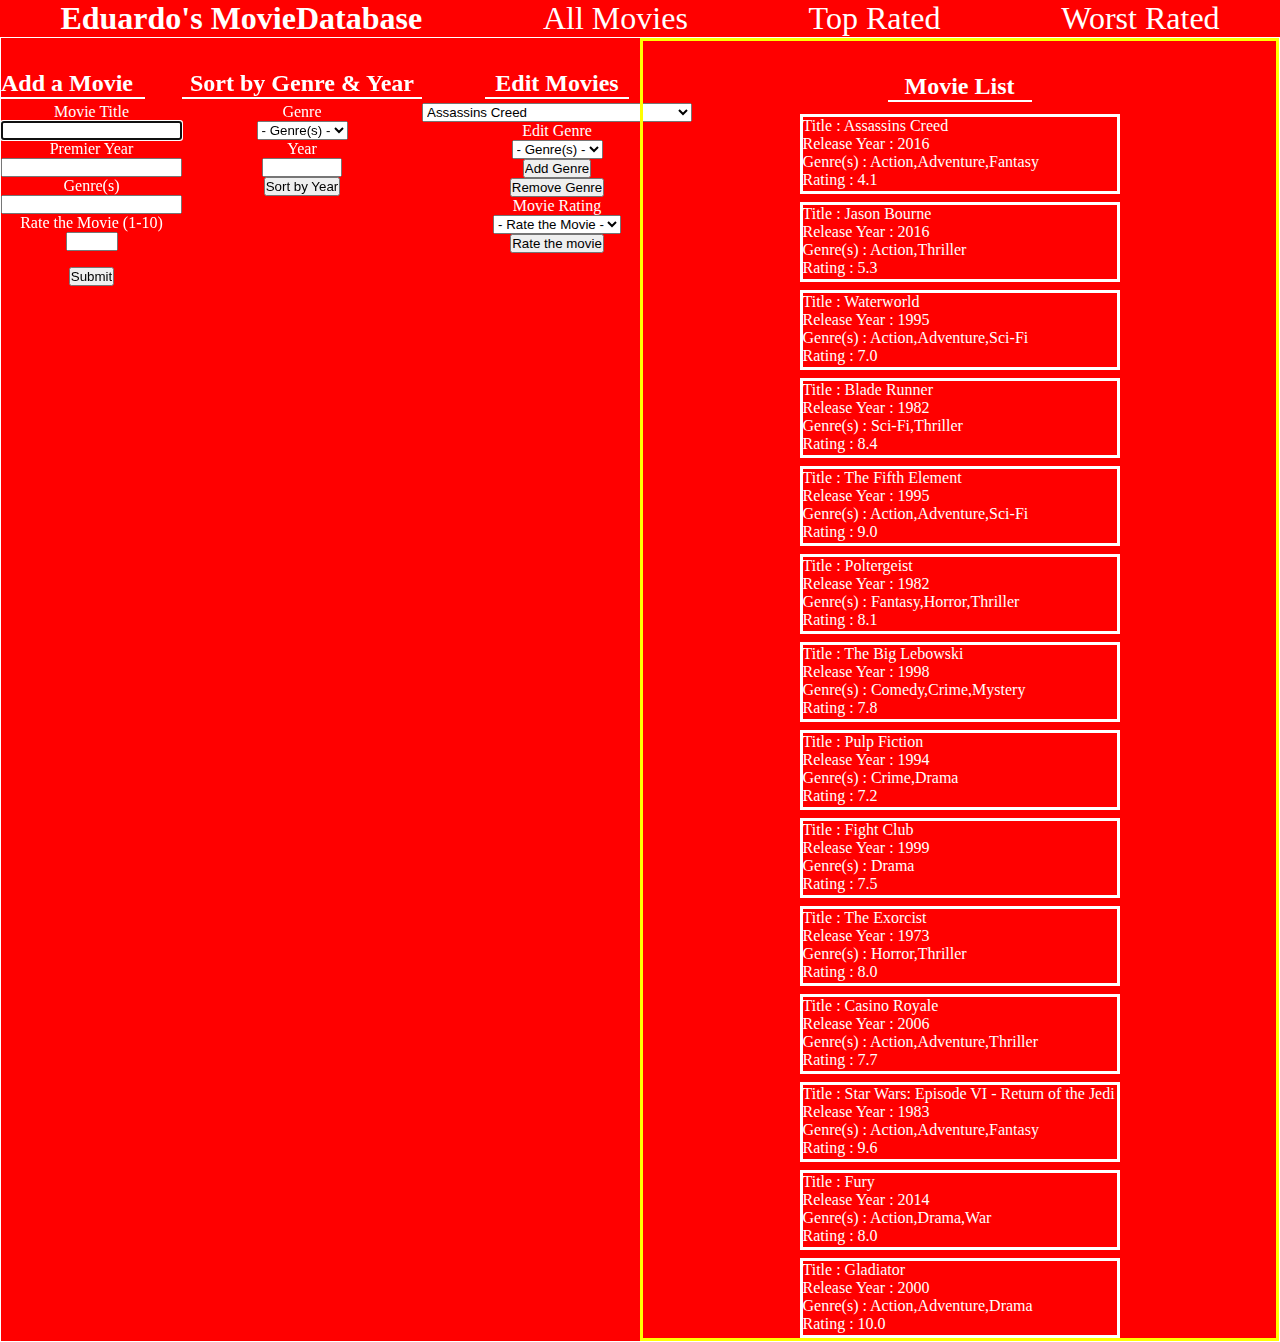
==== index.html @ 295015c1 "addRating to movie function done! and some html dropdowns made" ====
<!DOCTYPE html>
<html>
<head>
	<link rel="stylesheet" type="text/css" href="css/style.css">
	<title>MovieDatabase</title>
</head>
<body>
	<header>
		<h1>Eduardo's MovieDatabase</h1>
		<a id="allMovies" href="#" onclick="eddieMovieDatabase.showMoviesOnHTML()">All Movies</a>
		<a id="topRated" href="#">Top Rated</a>
		<a id="lowRated" href="#">Worst Rated</a>
	</header>
	<main>
		<section id="formLeft">

			<section class="sec-form">
				<!-- Add Movie Form -->
				<h2>Add a Movie</h2>
				<div id="divider1"></div>
				<form id="emdb-form">
					<label for="title">Movie Title</label>
					<input id="title" type="text" name="title" autofocus="true">
					<label for="year">Premier Year</label>
					<input id="year" type="text" name="year">
					
					<label for="genres">Genre(s)</label>
					<input id="genres" type="text" name="genres"> 
			
					
					<label for="ratings">Rate the Movie (1-10)</label>
					<input id="ratings" type="number" name="ratings" min="0" max="10" maxlength="4">
					<input id="btnAdd" type="button" value="Submit" name="btnSubmit">
				</form>
			</section>

			<section class="sectionSORT">
				<h2>Sort by Genre & Year</h2>
				<div id="divider2"></div>
				<label for="txtGenre">Genre</label>

				<select id="dropDownGenre">
					<option value="">- Genre(s) -</option>
					<option value="Action">Action</option>
					<option value="Adventure">Adventure</option>
					<option value="Crime">Crime</option>
					<option value="Comedy">Comedy</option>
					<option value="Drama">Drama</option>
					<option value="Fantasy">Fantasy</option>
					<option value="Mystery">Mystery</option>
					<option value="Romance">Romance</option>
					<option value="Sci-Fi">Sci-Fi</option>
					<option value="Thriller">Thriller</option>
				</select>
				
				<label for="sortYear">Year</label>
				<input id="sortYear" type="number" name="sortYear" min="0" max="2017">
				<input  id="btnSortYear" type="button" value="Sort by Year" name="btnSortYear">
				
			</section>
			<!-- Edit Form -->
			<div id="editList">
				<h2>Edit Movies</h2>
				<div id="divider1"></div>
				<form id="editForm">
					<select id="selectedMovieTitle">

					</select>
					<label>Edit Genre</label>
					<select id="dropDownEditGenre">
						<option value="">- Genre(s) -</option>
						<option value="Action">Action</option>
						<option value="Adventure">Adventure</option>
						<option value="Crime">Crime</option>
						<option value="Comedy">Comedy</option>
						<option value="Drama">Drama</option>
						<option value="Fantasy">Fantasy</option>
						<option value="Mystery">Mystery</option>
						<option value="Romance">Romance</option>
						<option value="Sci-Fi">Sci-Fi</option>
						<option value="Thriller">Thriller</option>
					</select>
					<!-- <label for="addGenres">Add Genre(s)</label>
					<input id="addGenres" type="text" name="addGenres">-->
					<input id="btnAddGenre" type="button" value="Add Genre" name="btnAddGenre">
					<!--<label for="delGenres">Remove Genre(s)</label>
					<input id="delGenres" type="text" name="delGenres">-->
					<input id="btnDeleteGenre" type="button" value="Remove Genre" name="btnDeleteGenre"> 
					<label for="edRatings">Movie Rating</label>
					<!-- <input id="edRatings" type="number" name="ratings" min="0" max="2017" maxlength="4"> -->
					<select id="edRatings">
						<option>- Rate the Movie -</option>
						<option value="10">10</option>
						<option value="9">9</option>
						<option value="8">8</option>
						<option value="7">7</option>
						<option value="6">6</option>
						<option value="5">5</option>
						<option value="4">4</option>
						<option value="3">3</option>
						<option value="2">2</option>
						<option value="1">1</option>
					</select>
					<input id="btnRate" type="button" value="Rate the movie" name="btnRate">
				</form>
			</div>
		</section>
		<section id="movieList">
			<h2>Movie List</h2>
			<div id="divider1"></div>
			<ul id="movieUL">
				
			</ul>
		</section>
	</main>
	<!-- <script type="text/javascript" src="js/script.js"></script> -->
	<script type="text/javascript" src="js/script2.js"></script> 
</body>
</html>
---- css/style.css ----
* {
	box-sizing: border-box;
	margin: 0;
	padding: 0;
}

body, html {
	background-color: red;
	width: 100%;
	height: auto;
}

header {
	display: flex;
	flex-direction: row;
	align-items: center;
	justify-content: space-around;
}

main {
	width: 100%;
	height: 100%;
	margin: 0 auto;
	border: 1px solid white;
	display: flex;
	flex-direction: row;
	align-items: space-between;
}

#divider1 {
	width: 9rem;
	height: 2px;
	background-color: white;
	margin: 0 0 4px 0;
}
#divider2 {
	width:15rem;
	height: 2px;
	background-color: white;
	margin: 0 0 4px 0;
}
#divider3 {
	width: 6.7rem;
	height: 2px;
	background-color: white;
	margin: 0 0 4px 0;
}
#divider4 {
	width:3.5rem;
	height: 2px;
	background-color: white;
	margin: 0 0 4px 0;
}
#divider5 {
	width: 11rem;
	height: 2px;
	background-color: white;
	margin: 0 0 4px 0;
}

h1 {
	font-family: "AgencyFB";
	color: white;
	text-align: center;
	font-size: 2rem;
}

a {
	font-family: "AgencyFB";
	color: white;
	text-align: center;
	font-size: 2rem;
	text-decoration: none;
}

/*Add Movie*/

#formLeft {
	width: 50%;
	/*border: 3px solid green;*/
	display: flex;
	flex-direction: row;
	align-items: flex-start;
	justify-content: space-around;
}

h2 {
	font-family: "AgencyFB";
	color: white;
	margin: 2rem 0 0 0;
}

#emdb-form {
	display: flex;
	flex-direction: column;
	align-items: center;
}

#emdb-form label {
	font-family: "AgencyFB";
	color: white;
}

#btnAdd {
	margin: 1rem 0 0 0;
}

/*Add genres & Year*/

.sectionSORT {
	display: flex;
	flex-direction: column;
	align-items: center;
}

.sectionSORT label {
	font-family: "AgencyFB";
	color: white;
}

#drdnGenre {

}



#sortYear {
	width: 5rem;
}

#btnSort {
	margin-top: 1rem;
}


input {
	display-inline: block;
}

/*End Add genres*/

/*End Add Movie*/



/*List of Movies */



#movieList {
	width: 50%;
	display: flex;
	flex-direction: column;
	align-items: center;
	border: 3px solid yellow;
}

#movieUL {
	display: flex;
	flex-direction: column;
	align-items: center;
}

.movieDIV {
	height: 5rem;
	width: 20rem;
	margin: 0.5rem 0 0 0;
	border: 3px solid white;
}

.movieDIV p {
	font-family: "AgencyFB";
	color: white;
	font-size: 1rem;
}

/*End List of Movies*/


/*Edit List*/

#editList {
	display: flex;
	flex-direction: column;
	align-items: center;
}

#editForm {
	display: flex;
	flex-direction: column;
	align-items: center;
}

#editForm label {
	font-family: "AgencyFB";
	color: white;
}
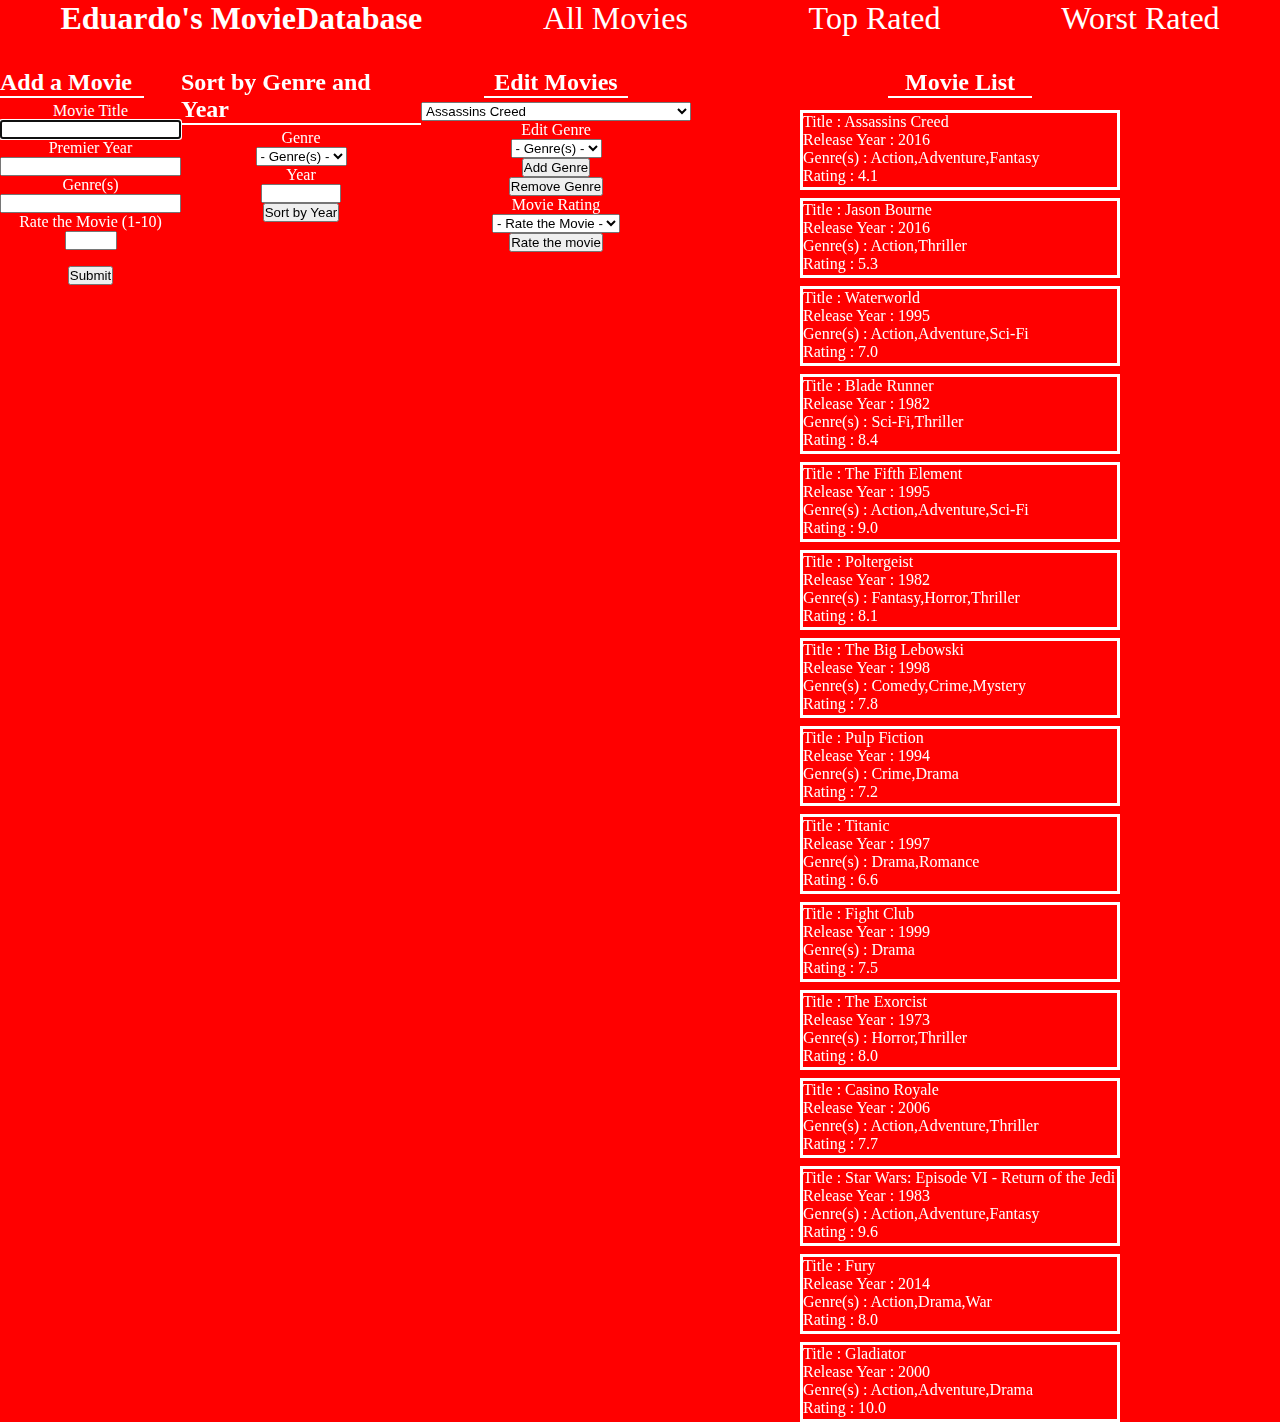
==== commit 8c0583d3: "edited .css and validated all the input fields" ====
--- a/index.html
+++ b/index.html
@@ -20,7 +20,7 @@
 				<div id="divider1"></div>
 				<form id="emdb-form">
 					<label for="title">Movie Title</label>
-					<input id="title" type="text" name="title" autofocus="true">
+					<input id="title" type="text" name="title" autofocus="true" maxlength="50">
 					<label for="year">Premier Year</label>
 					<input id="year" type="text" name="year">
 					
@@ -33,9 +33,9 @@
 					<input id="btnAdd" type="button" value="Submit" name="btnSubmit">
 				</form>
 			</section>
-
+               <!-- Sort Genre & Year form -->
 			<section class="sectionSORT">
-				<h2>Sort by Genre & Year</h2>
+				<h2>Sort by Genre and Year</h2>
 				<div id="divider2"></div>
 				<label for="txtGenre">Genre</label>
 
@@ -89,7 +89,7 @@
 					<label for="edRatings">Movie Rating</label>
 					<!-- <input id="edRatings" type="number" name="ratings" min="0" max="2017" maxlength="4"> -->
 					<select id="edRatings">
-						<option>- Rate the Movie -</option>
+						<option value="">- Rate the Movie -</option>
 						<option value="10">10</option>
 						<option value="9">9</option>
 						<option value="8">8</option>
--- a/css/style.css
+++ b/css/style.css
@@ -21,7 +21,7 @@
 	width: 100%;
 	height: 100%;
 	margin: 0 auto;
-	border: 1px solid white;
+	/*border: 1px solid white;*/
 	display: flex;
 	flex-direction: row;
 	align-items: space-between;
@@ -152,7 +152,7 @@
 	display: flex;
 	flex-direction: column;
 	align-items: center;
-	border: 3px solid yellow;
+	/*border: 3px solid yellow;*/
 }
 
 #movieUL {
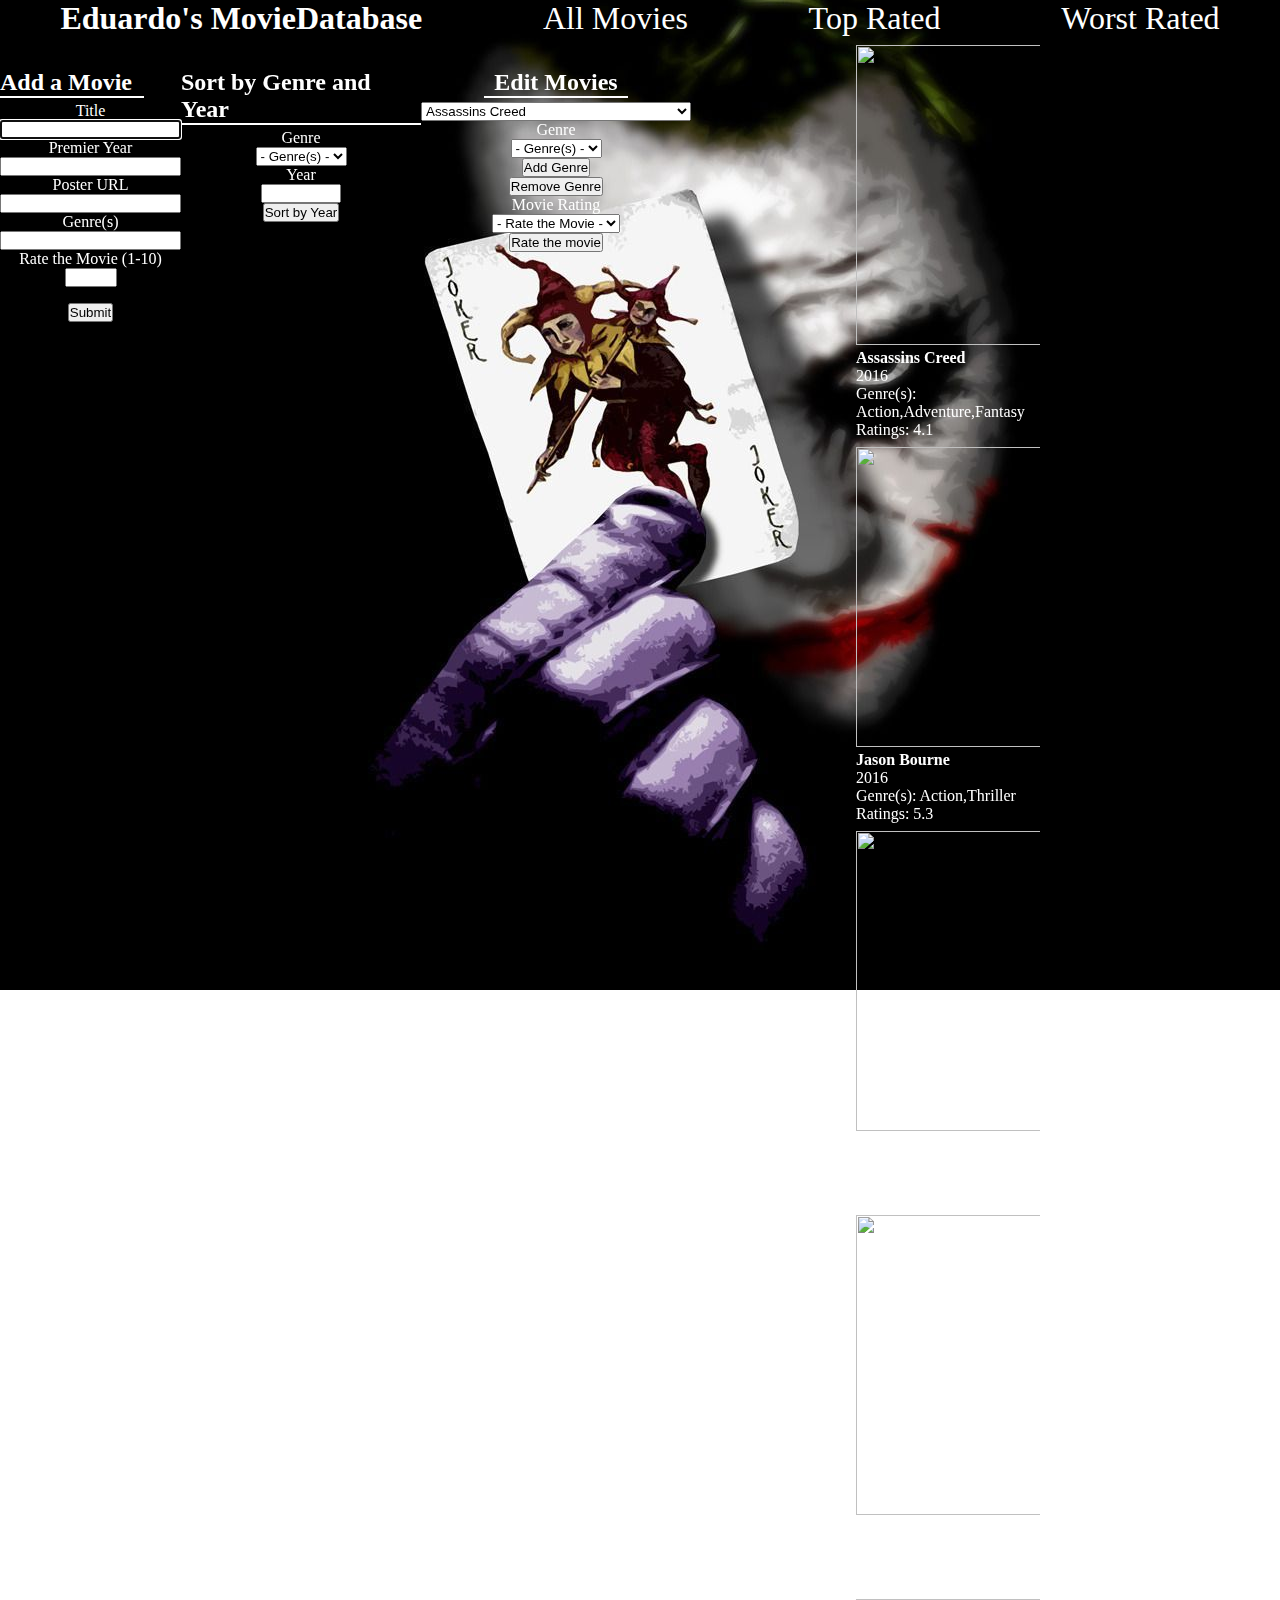
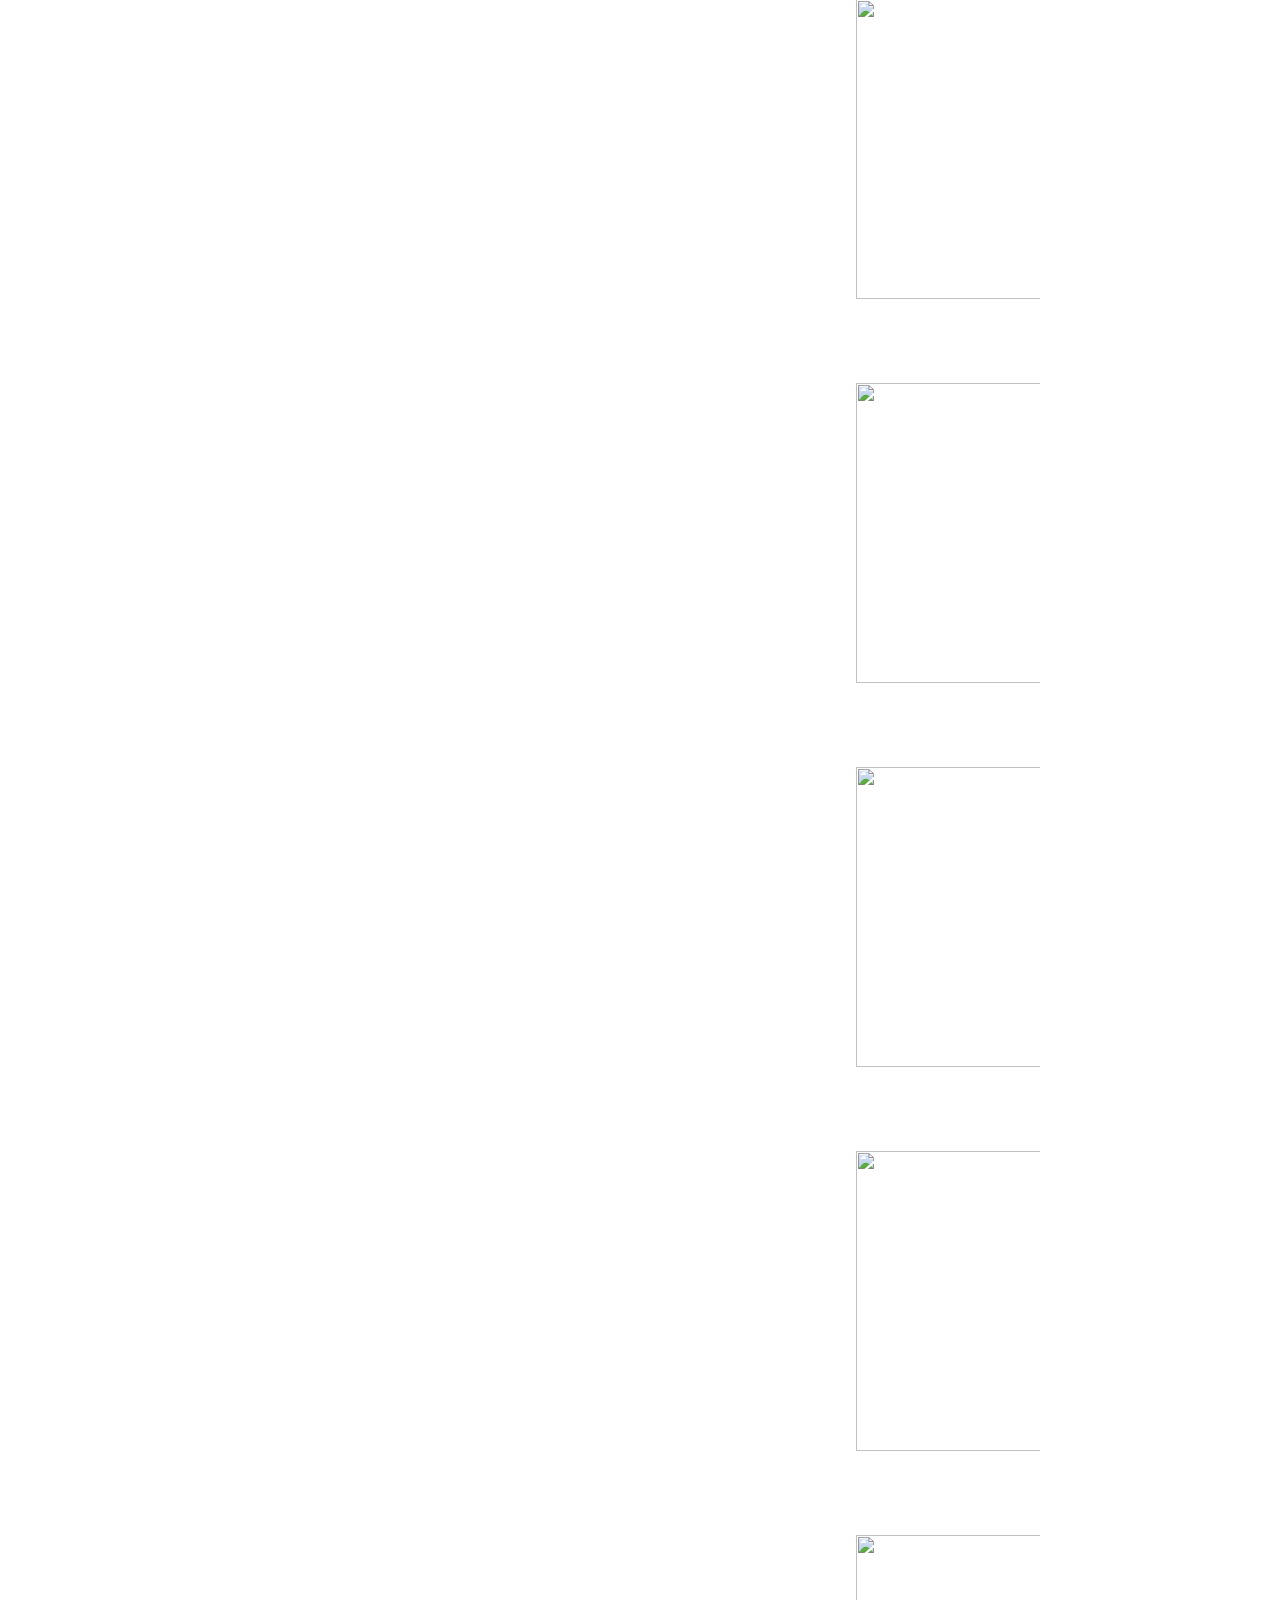
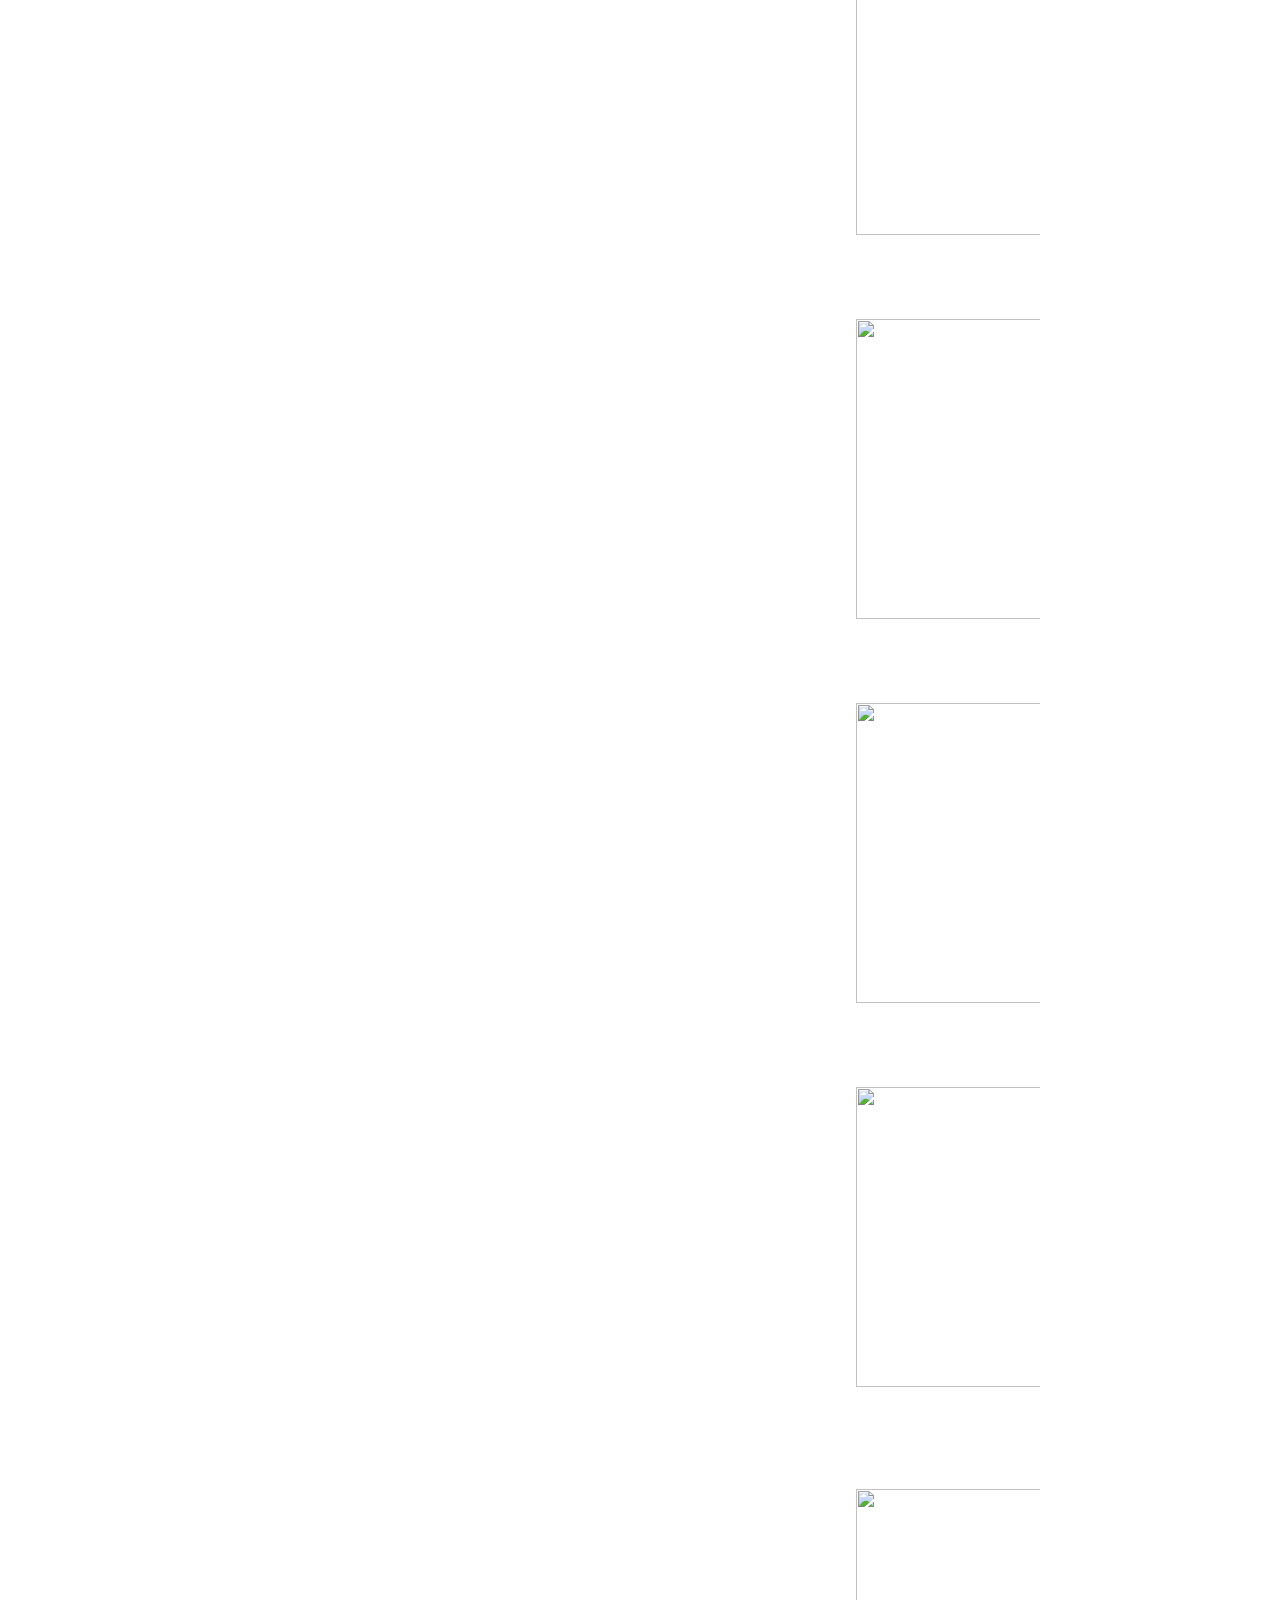
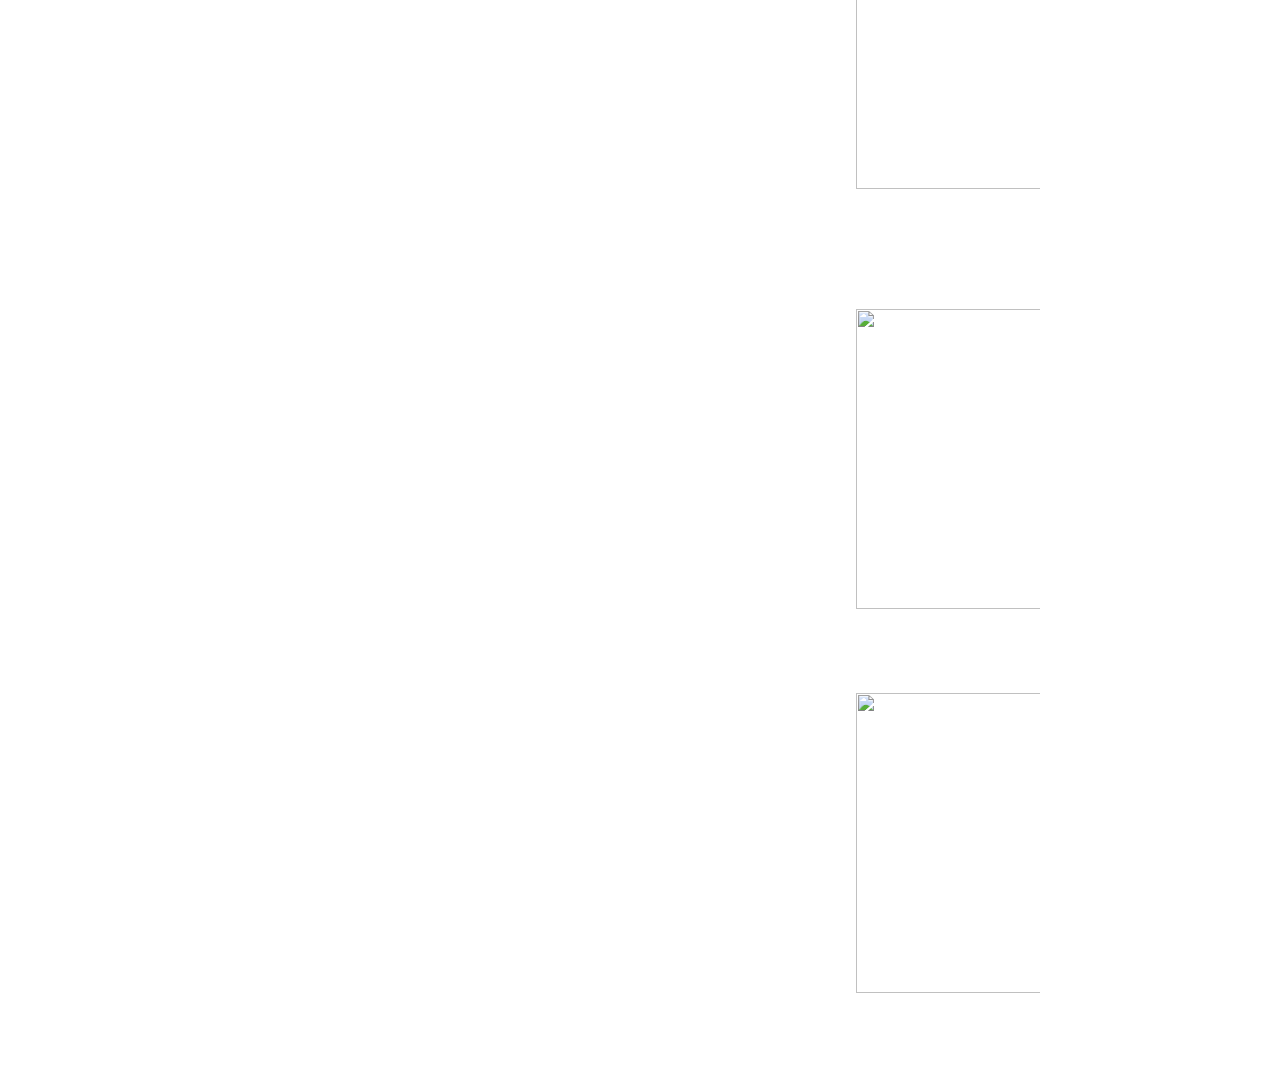
==== commit 6f835ed4: "added a background, posters for the movies and done some html" ====
--- a/index.html
+++ b/index.html
@@ -19,15 +19,14 @@
 				<h2>Add a Movie</h2>
 				<div id="divider1"></div>
 				<form id="emdb-form">
-					<label for="title">Movie Title</label>
+					<label for="title">Title</label>
 					<input id="title" type="text" name="title" autofocus="true" maxlength="50">
 					<label for="year">Premier Year</label>
 					<input id="year" type="text" name="year">
-					
+					<label for="cover">Poster URL</label>
+					<input id="cover" type="text" name="cover">
 					<label for="genres">Genre(s)</label>
-					<input id="genres" type="text" name="genres"> 
-			
-					
+					<input id="genres" type="text" name="genres">
 					<label for="ratings">Rate the Movie (1-10)</label>
 					<input id="ratings" type="number" name="ratings" min="0" max="10" maxlength="4">
 					<input id="btnAdd" type="button" value="Submit" name="btnSubmit">
@@ -66,7 +65,7 @@
 					<select id="selectedMovieTitle">
 
 					</select>
-					<label>Edit Genre</label>
+					<label>Genre</label>
 					<select id="dropDownEditGenre">
 						<option value="">- Genre(s) -</option>
 						<option value="Action">Action</option>
@@ -106,8 +105,8 @@
 			</div>
 		</section>
 		<section id="movieList">
-			<h2>Movie List</h2>
-			<div id="divider1"></div>
+			<!-- <h2>Movie List</h2>
+			<div id="divider1"></div> -->
 			<ul id="movieUL">
 				
 			</ul>
--- a/css/style.css
+++ b/css/style.css
@@ -5,7 +5,7 @@
 }
 
 body, html {
-	background-color: red;
+	background: url(../img/jokercard.jpg) no-repeat center center fixed;
 	width: 100%;
 	height: auto;
 }
@@ -90,6 +90,11 @@
 	margin: 2rem 0 0 0;
 }
 
+h4 {
+	font-family: "AgencyFB";
+	color: white;
+}
+
 #emdb-form {
 	display: flex;
 	flex-direction: column;
@@ -162,16 +167,26 @@
 }
 
 .movieDIV {
-	height: 5rem;
-	width: 20rem;
+	height: auto;
+	width: 15rem;
 	margin: 0.5rem 0 0 0;
-	border: 3px solid white;
+	/*border: 3px solid white;*/
 }
 
 .movieDIV p {
 	font-family: "AgencyFB";
 	color: white;
 	font-size: 1rem;
+	padding-left: 1rem;
+}
+
+.movieDIV h4 {
+ padding-left: 1rem;
+ word-wrap: break-word
+}
+
+.movieDIV img {
+	padding-left: 1rem;
 }
 
 /*End List of Movies*/
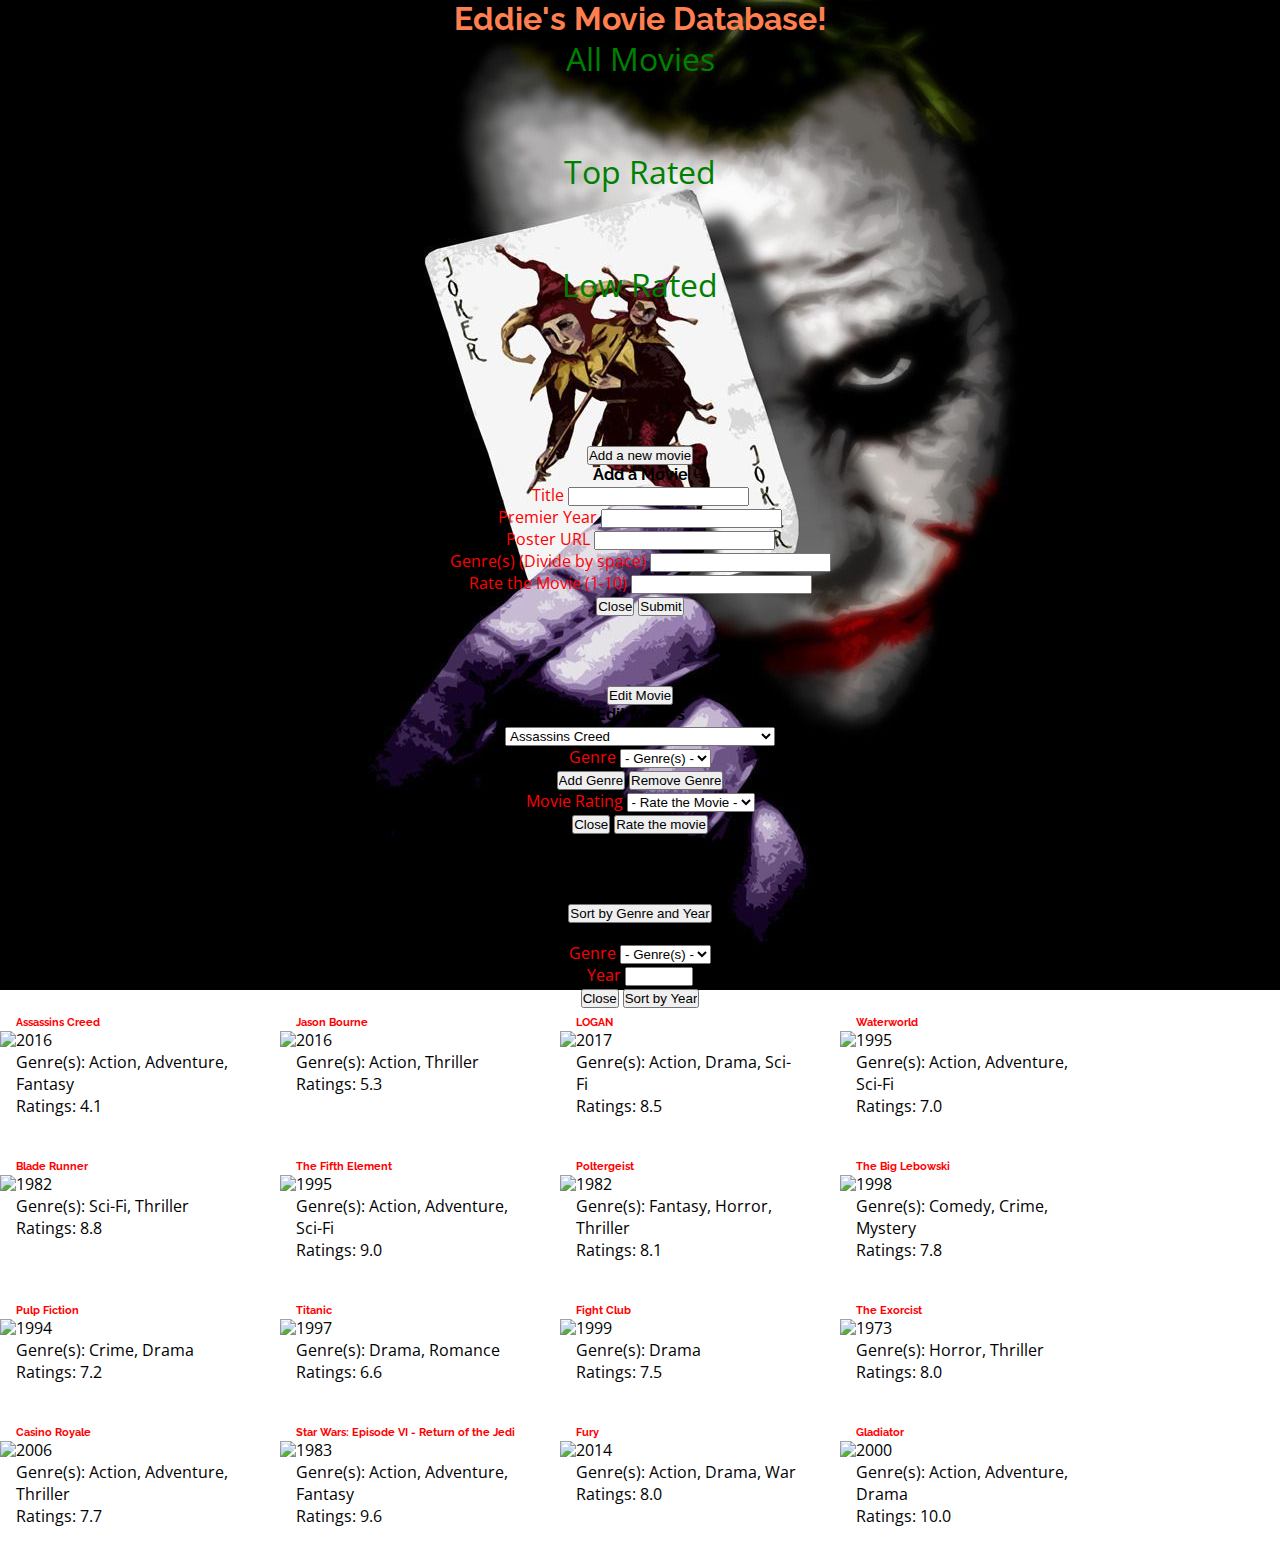
==== commit aef04b84: "deleted and renamed files" ====
--- a/index.html
+++ b/index.html
@@ -1,118 +1,211 @@
 <!DOCTYPE html>
-<html>
+<html lang="en">
+
 <head>
-	<link rel="stylesheet" type="text/css" href="css/style.css">
-	<title>MovieDatabase</title>
+  <meta charset="UTF-8">
+  <link rel="stylesheet" href="bootstrap/css/bootstrap.min.css">
+  <link rel="stylesheet" href="css/style.css">
+
+  <title>EMDB</title>
 </head>
+
 <body>
-	<header>
-		<h1>Eduardo's MovieDatabase</h1>
-		<a id="allMovies" href="#" onclick="eddieMovieDatabase.showMoviesOnHTML()">All Movies</a>
-		<a id="topRated" href="#">Top Rated</a>
-		<a id="lowRated" href="#">Worst Rated</a>
-	</header>
-	<main>
-		<section id="formLeft">
-
-			<section class="sec-form">
-				<!-- Add Movie Form -->
-				<h2>Add a Movie</h2>
-				<div id="divider1"></div>
-				<form id="emdb-form">
-					<label for="title">Title</label>
-					<input id="title" type="text" name="title" autofocus="true" maxlength="50">
-					<label for="year">Premier Year</label>
-					<input id="year" type="text" name="year">
-					<label for="cover">Poster URL</label>
-					<input id="cover" type="text" name="cover">
-					<label for="genres">Genre(s)</label>
-					<input id="genres" type="text" name="genres">
-					<label for="ratings">Rate the Movie (1-10)</label>
-					<input id="ratings" type="number" name="ratings" min="0" max="10" maxlength="4">
-					<input id="btnAdd" type="button" value="Submit" name="btnSubmit">
-				</form>
-			</section>
-               <!-- Sort Genre & Year form -->
-			<section class="sectionSORT">
-				<h2>Sort by Genre and Year</h2>
-				<div id="divider2"></div>
-				<label for="txtGenre">Genre</label>
-
-				<select id="dropDownGenre">
-					<option value="">- Genre(s) -</option>
-					<option value="Action">Action</option>
-					<option value="Adventure">Adventure</option>
-					<option value="Crime">Crime</option>
-					<option value="Comedy">Comedy</option>
-					<option value="Drama">Drama</option>
-					<option value="Fantasy">Fantasy</option>
-					<option value="Mystery">Mystery</option>
-					<option value="Romance">Romance</option>
-					<option value="Sci-Fi">Sci-Fi</option>
-					<option value="Thriller">Thriller</option>
-				</select>
-				
-				<label for="sortYear">Year</label>
-				<input id="sortYear" type="number" name="sortYear" min="0" max="2017">
-				<input  id="btnSortYear" type="button" value="Sort by Year" name="btnSortYear">
-				
-			</section>
-			<!-- Edit Form -->
-			<div id="editList">
-				<h2>Edit Movies</h2>
-				<div id="divider1"></div>
-				<form id="editForm">
-					<select id="selectedMovieTitle">
-
-					</select>
-					<label>Genre</label>
-					<select id="dropDownEditGenre">
-						<option value="">- Genre(s) -</option>
-						<option value="Action">Action</option>
-						<option value="Adventure">Adventure</option>
-						<option value="Crime">Crime</option>
-						<option value="Comedy">Comedy</option>
-						<option value="Drama">Drama</option>
-						<option value="Fantasy">Fantasy</option>
-						<option value="Mystery">Mystery</option>
-						<option value="Romance">Romance</option>
-						<option value="Sci-Fi">Sci-Fi</option>
-						<option value="Thriller">Thriller</option>
-					</select>
-					<!-- <label for="addGenres">Add Genre(s)</label>
-					<input id="addGenres" type="text" name="addGenres">-->
-					<input id="btnAddGenre" type="button" value="Add Genre" name="btnAddGenre">
-					<!--<label for="delGenres">Remove Genre(s)</label>
-					<input id="delGenres" type="text" name="delGenres">-->
-					<input id="btnDeleteGenre" type="button" value="Remove Genre" name="btnDeleteGenre"> 
-					<label for="edRatings">Movie Rating</label>
-					<!-- <input id="edRatings" type="number" name="ratings" min="0" max="2017" maxlength="4"> -->
-					<select id="edRatings">
-						<option value="">- Rate the Movie -</option>
-						<option value="10">10</option>
-						<option value="9">9</option>
-						<option value="8">8</option>
-						<option value="7">7</option>
-						<option value="6">6</option>
-						<option value="5">5</option>
-						<option value="4">4</option>
-						<option value="3">3</option>
-						<option value="2">2</option>
-						<option value="1">1</option>
-					</select>
-					<input id="btnRate" type="button" value="Rate the movie" name="btnRate">
-				</form>
-			</div>
-		</section>
-		<section id="movieList">
-			<!-- <h2>Movie List</h2>
-			<div id="divider1"></div> -->
-			<ul id="movieUL">
-				
-			</ul>
-		</section>
-	</main>
-	<!-- <script type="text/javascript" src="js/script.js"></script> -->
-	<script type="text/javascript" src="js/script2.js"></script> 
+  <header class="container-fluid">
+    <h1 class="text-uppercase">Eddie's Movie Database!</h1>
+   <!-- <a id="allMovies" href="#">All Movies</a>
+   <a id="topRated" href="#">Top Rated</a>
+   <a id="lowRated" href="#">Low Rated</a>  -->
+ </header>
+ <section class="container-fluid">
+  <div class="row">
+    <aside class="settings col-md-3">
+      <section class="movieMenu col-md-12 flexAllForms">
+        <a class="h1-color" id="allMovies" href="#">All Movies</a>
+        <a class="h1-color" id="topRated" href="#">Top Rated</a>
+        <a class="h1-color" id="lowRated" href="#">Low Rated</a> 
+      </section>
+      <section class="movieForm col-md-12 flexAllForms">
+        <!-- BOOTSTRAP MODAL FADE ADD MOVIE -->
+        <!-- Button trigger modal -->
+        <button type="button" class="btn btn-outline-danger" data-toggle="modal" data-target="#addMovieModal">
+          Add a new movie
+        </button>
+        <!-- Modal -->
+        <div class="modal fade" id="addMovieModal" tabindex="-1" role="dialog" aria-labelledby="addMovieModalLabel" aria-hidden="true">
+          <div class="modal-dialog" role="document">
+            <div class="modal-content">
+            <!--  <button type="button" class="close" data-dismiss="modal" aria-label="Close">
+            <span aria-hidden="true">×</span> -->
+          </button>
+          <div class="modal-body">
+           <!-- Add Movie Form -->
+           <form id="emdb-form" class="flexAllForms">
+            <div class="form-group">
+             <h4>Add a Movie</h4> 
+           </div>
+           <div class="form-group">
+            <label for="title">Title</label>
+            <input type="text" class="form-control" id="title">
+          </div>
+          <div class="form-group">
+            <label for="year">Premier Year</label>
+            <input type="text" class="form-control" id="year">
+          </div>
+          <div class="form-group">
+            <label for="cover">Poster URL</label>
+            <input type="url" class="form-control" id="cover">
+          </div>
+          <div class="form-group">
+            <label for="genres">Genre(s) (Divide by space)</label>
+            <input type="text" class="form-control" id="genres">
+          </div>
+          <div class="form-group">
+            <label for="ratings">Rate the Movie (1-10)</label>
+            <input type="text" class="form-control" id="ratings" min="0" max="10">
+          </div>
+          <div class="form-group">
+            <button type="button" class="btn btn-secondary" data-dismiss="modal">Close</button>
+            <button id="btnAdd" type="button" class="btn btn-danger" data-dismiss="modal">Submit</button>
+          </div>
+        </form>  
+      </div>
+    </div>
+  </div>
+</div>
+<!-- BOOTSTRAP MODAL FADE ADD MOVIE END -->
+</section>
+<!-- Edit Movie Form -->
+<section class="editMovie col-md-12 flexAllForms">
+ <!-- MODAL FADE EDIT MOVIE -->
+ <!-- Button trigger modal -->
+ <button type="button" class="btn btn-outline-danger" data-toggle="modal" data-target="#editMovieModal">
+   Edit Movie
+ </button>
+ <!-- Modal -->
+ <div class="modal fade" id="editMovieModal" tabindex="-1" role="dialog" aria-labelledby="editMovieModalLabel" aria-hidden="true">
+  <div class="modal-dialog" role="document">
+    <div class="modal-content">
+    <!--   <button type="button" class="close" data-dismiss="modal" aria-label="Close">
+        <span aria-hidden="true">×</span>
+      </button> -->
+      <div class="modal-body">
+        <form id="editForm" class="flexAllForms">
+          <div class="form-group">
+            <h4>Edit Movies</h4>
+            <select id="selectedMovieTitle" class="form-control">
+              <!-- MOVIES FROM DATABASE GOES HERE! -->
+            </select>
+          </div>
+          <div class="form-group">
+           <label for="dropDownEditGenre">Genre</label>
+           <select id="dropDownEditGenre" class="form-control">
+            <option value="">- Genre(s) -</option>
+            <option value="Action">Action</option>
+            <option value="Adventure">Adventure</option>
+            <option value="Crime">Crime</option>
+            <option value="Comedy">Comedy</option>
+            <option value="Drama">Drama</option>
+            <option value="Fantasy">Fantasy</option>
+            <option value="Mystery">Mystery</option>
+            <option value="Romance">Romance</option>
+            <option value="Sci-Fi">Sci-Fi</option>
+            <option value="Thriller">Thriller</option>
+          </select>
+        </div>
+        <div class="form-group">
+         <input id="btnAddGenre" type="button" value="Add Genre" name="btnAddGenre" class="btn btn-danger">
+         <input id="btnDeleteGenre" type="button" value="Remove Genre" name="btnDeleteGenre" class="btn btn-danger"> 
+       </div>
+       <div class="form-group">
+         <label for="edRatings">Movie Rating</label>
+         <select id="edRatings" class="form-control">
+          <option value="">- Rate the Movie -</option>
+          <option value="10">10</option>
+          <option value="9">9</option>
+          <option value="8">8</option>
+          <option value="7">7</option>
+          <option value="6">6</option>
+          <option value="5">5</option>
+          <option value="4">4</option>
+          <option value="3">3</option>
+          <option value="2">2</option>
+          <option value="1">1</option>
+        </select>
+      </div>
+      <div class="form-group">
+       <button type="button" class="btn btn-secondary" data-dismiss="modal">Close</button>
+       <input id="btnRate" type="button" value="Rate the movie" name="btnRate" class="btn btn-danger">
+     </div>
+   </form>
+ </div>
+</div>
+</div>
+</div>
+<!-- MODAL FADE EDIT MOVIE END -->
+</section> <!-- End of editMovie -->
+
+
+<section class="sectionSORT col-md-12 flexAllForms">
+  <!-- MODAL FADE SORT BY GENRE -->
+  <!-- Button trigger modal -->
+  <button type="button" class="btn btn-outline-danger" data-toggle="modal" data-target="#sortByModal">
+    Sort by Genre and Year
+  </button>
+  <!-- Modal -->
+  <div class="modal fade" id="sortByModal" tabindex="-1" role="dialog" aria-labelledby="sortByModalLabel" aria-hidden="true">
+    <div class="modal-dialog" role="document">
+      <div class="modal-content">
+         <!--  <button type="button" class="close" data-dismiss="modal" aria-label="Close">
+            <span aria-hidden="true">×</span>
+          </button> -->
+        <div class="modal-body">
+         <!-- Sort Genre & Year form -->
+         <form class="flexAllForms">
+          <div class="form-group">
+            <h4>Sort by Genre and Year</h4>
+            <label for="txtGenre">Genre</label>
+            <select id="dropDownGenre" class="form-control">
+              <option value="">- Genre(s) -</option>
+              <option value="Action">Action</option>
+              <option value="Adventure">Adventure</option>
+              <option value="Crime">Crime</option>
+              <option value="Comedy">Comedy</option>
+              <option value="Drama">Drama</option>
+              <option value="Fantasy">Fantasy</option>
+              <option value="Mystery">Mystery</option>
+              <option value="Romance">Romance</option>
+              <option value="Sci-Fi">Sci-Fi</option>
+              <option value="Thriller">Thriller</option>
+            </select>
+          </div>
+
+          <div class="form-group">
+           <label for="sortYear">Year</label>
+           <input id="sortYear" type="number" name="sortYear" min="0" max="2017"  class="form-control">
+         </div>
+         <div class="form-group">
+          <button type="button" class="btn btn-secondary" data-dismiss="modal">Close</button>
+           <input  id="btnSortYear" type="button" value="Sort by Year" name="btnSortYear" class="btn btn-danger">    
+         </div>  
+       </form>
+     </div>
+  </div>
+</div>
+</div>
+<!-- MODAL FADE SORT BY GENRE END -->
+</section>
+</aside>   <!-- End of settings -->
+
+<!-- MOVIE LIST FROM DATABASE DYNAMICALLY GENERATED FROM JS  -->
+<section class="movieList col-md-9" id="movieUL">
+
+</section>
+</div> <!-- class row -->
+</section> <!-- container-fluid -->
+<script src="https://ajax.googleapis.com/ajax/libs/jquery/3.1.1/jquery.min.js"></script>
+<script src="https://cdnjs.cloudflare.com/ajax/libs/tether/1.4.0/js/tether.min.js" integrity="sha384-DztdAPBWPRXSA/3eYEEUWrWCy7G5KFbe8fFjk5JAIxUYHKkDx6Qin1DkWx51bBrb" crossorigin="anonymous"></script>
+<script src="https://maxcdn.bootstrapcdn.com/bootstrap/4.0.0-alpha.6/js/bootstrap.min.js" integrity="sha384-vBWWzlZJ8ea9aCX4pEW3rVHjgjt7zpkNpZk+02D9phzyeVkE+jo0ieGizqPLForn" crossorigin="anonymous"></script>
+<script type="text/javascript" src="js/script2.js"></script> 
 </body>
-</html>+</html>
+
--- a/css/style.css
+++ b/css/style.css
@@ -1,3 +1,5 @@
+@import url('https://fonts.googleapis.com/css?family=Open+Sans|Raleway');
+
 * {
 	box-sizing: border-box;
 	margin: 0;
@@ -8,6 +10,12 @@
 	background: url(../img/jokercard.jpg) no-repeat center center fixed;
 	width: 100%;
 	height: auto;
+	font-family: 'Open Sans', sans-serif;
+}
+
+h1,h2,h3,h4,h5,h6, 
+.h1,.h2,.h3,.h4,.h5,.h6 {
+	font-family: "Raleway";
 }
 
 header {
@@ -21,193 +29,132 @@
 	width: 100%;
 	height: 100%;
 	margin: 0 auto;
-	/*border: 1px solid white;*/
-	display: flex;
-	flex-direction: row;
-	align-items: space-between;
 }
 
-#divider1 {
-	width: 9rem;
-	height: 2px;
-	background-color: white;
-	margin: 0 0 4px 0;
-}
-#divider2 {
-	width:15rem;
-	height: 2px;
-	background-color: white;
-	margin: 0 0 4px 0;
-}
-#divider3 {
-	width: 6.7rem;
-	height: 2px;
-	background-color: white;
-	margin: 0 0 4px 0;
-}
-#divider4 {
-	width:3.5rem;
-	height: 2px;
-	background-color: white;
-	margin: 0 0 4px 0;
-}
-#divider5 {
-	width: 11rem;
-	height: 2px;
-	background-color: white;
-	margin: 0 0 4px 0;
-}
 
 h1 {
-	font-family: "AgencyFB";
-	color: white;
+	color: coral;
 	text-align: center;
 	font-size: 2rem;
 }
 
 a {
-	font-family: "AgencyFB";
 	color: white;
 	text-align: center;
 	font-size: 2rem;
 	text-decoration: none;
 }
 
-/*Add Movie*/
 
-#formLeft {
-	width: 50%;
-	/*border: 3px solid green;*/
-	display: flex;
-	flex-direction: row;
-	align-items: flex-start;
-	justify-content: space-around;
+ a:hover {
+	color: green;
+	text-decoration: none;
+}
+
+.movieMenu {
+	margin: 0 0 15px 0;
+}
+
+.settings {
+	
+}
+
+.movieForm {
+	margin: 70px 0 0 0;
+
+}
+.editMovie {
+	margin: 70px 0 0 0;
+}
+
+.sectionSORT {
+	margin: 70px 0 0 0;
+}
+
+.h1-color {
+	color: green;
+	text-decoration: none;
+	margin: 0 0 70px 0;
+}
+
+.pt-15{
+	padding-top: 15px !important;
+	
+
+}
+
+.sectionSORT label {
+	color: white;
 }
 
 h2 {
-	font-family: "AgencyFB";
+	text-align: center;
 	color: white;
 	margin: 2rem 0 0 0;
 }
 
 h4 {
-	font-family: "AgencyFB";
-	color: white;
+	color: black;
 }
 
-#emdb-form {
+.flexAllForms {
+	text-align: center;
 	display: flex;
 	flex-direction: column;
 	align-items: center;
 }
 
-#emdb-form label {
-	font-family: "AgencyFB";
-	color: white;
+.flexAllForms label {
+	color: red;
 }
 
-#btnAdd {
-	margin: 1rem 0 0 0;
-}
-
-/*Add genres & Year*/
-
-.sectionSORT {
+.movieList {
+	display: -webkit-flex;
+	display: -ms-flexbox;
 	display: flex;
-	flex-direction: column;
-	align-items: center;
-}
-
-.sectionSORT label {
-	font-family: "AgencyFB";
-	color: white;
-}
-
-#drdnGenre {
-
-}
-
-
-
-#sortYear {
-	width: 5rem;
-}
-
-#btnSort {
-	margin-top: 1rem;
-}
-
-
-input {
-	display-inline: block;
-}
-
-/*End Add genres*/
-
-/*End Add Movie*/
-
-
-
-/*List of Movies */
-
-
-
-#movieList {
-	width: 50%;
-	display: flex;
-	flex-direction: column;
-	align-items: center;
-	/*border: 3px solid yellow;*/
+	-webkit-flex-wrap: wrap;
+	-ms-flex-wrap: wrap;
+	flex-wrap: wrap;
 }
 
 #movieUL {
-	display: flex;
-	flex-direction: column;
-	align-items: center;
+
 }
 
 .movieDIV {
 	height: auto;
 	width: 15rem;
-	margin: 0.5rem 0 0 0;
-	/*border: 3px solid white;*/
+	margin: 0.5rem 5px 35px 0;
+	display: inline-block;
+	display: -webkit-flex;
+	display: -ms-flexbox;
+	display: flex;
+    margin-right: 40px;
 }
 
 .movieDIV p {
-	font-family: "AgencyFB";
-	color: white;
+	color: black;
 	font-size: 1rem;
-	padding-left: 1rem;
+	overflow-wrap: break-word;
 }
 
-.movieDIV h4 {
- padding-left: 1rem;
- word-wrap: break-word
+.movieDIV h6 {
+	color: red;
 }
 
 .movieDIV img {
-	padding-left: 1rem;
+
 }
 
-/*End List of Movies*/
+.img-responsive {
+	display: block;
+	height: auto;
+	max-width: 100%;
+}
 
 
-/*Edit List*/
 
-#editList {
-	display: flex;
-	flex-direction: column;
-	align-items: center;
-}
 
-#editForm {
-	display: flex;
-	flex-direction: column;
-	align-items: center;
-}
 
-#editForm label {
-	font-family: "AgencyFB";
-	color: white;
-}
 
+
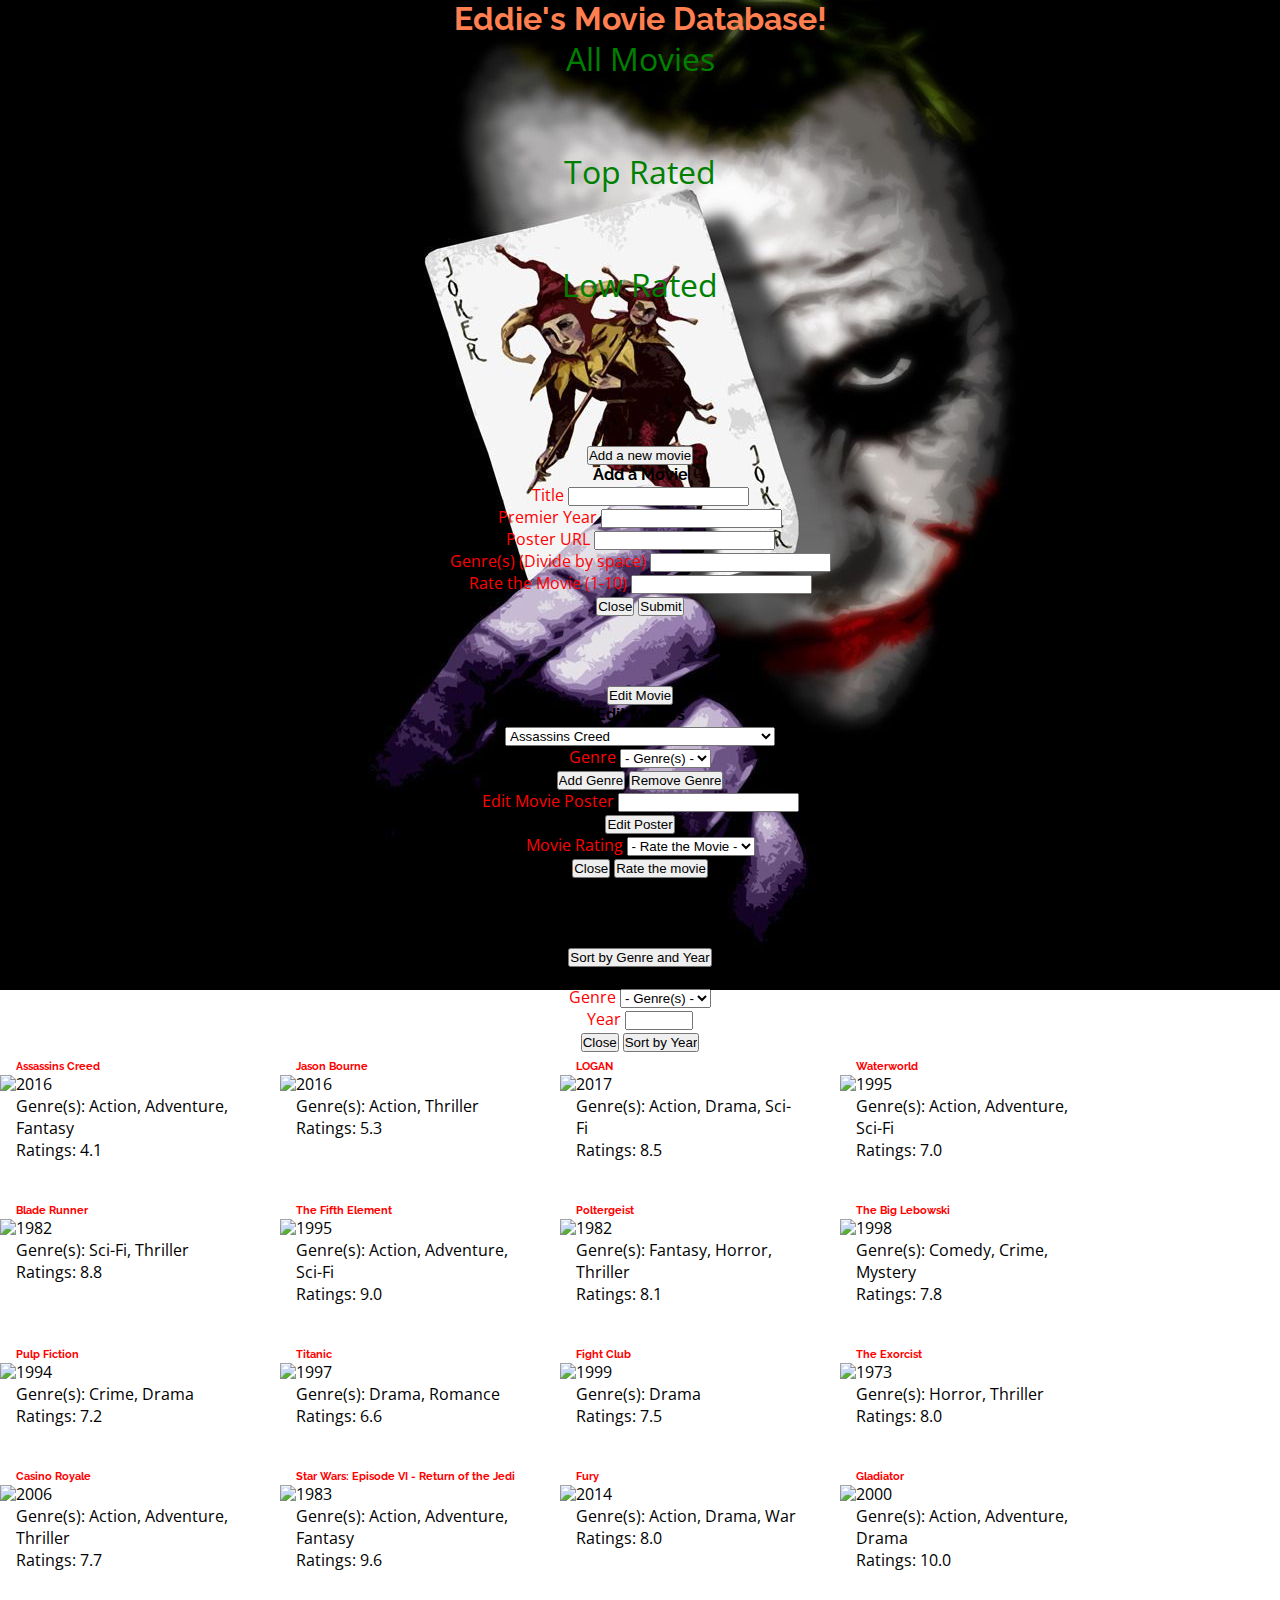
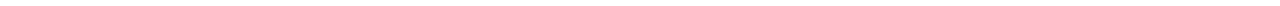
==== commit aa525fd7: "edit cover complete, commeting on the code nearly complete" ====
--- a/index.html
+++ b/index.html
@@ -91,7 +91,7 @@
       <div class="modal-body">
         <form id="editForm" class="flexAllForms">
           <div class="form-group">
-            <h4>Edit Movies</h4>
+            <h4 for="selectedMovieTitle">Edit Movies</h4>
             <select id="selectedMovieTitle" class="form-control">
               <!-- MOVIES FROM DATABASE GOES HERE! -->
             </select>
@@ -115,6 +115,13 @@
         <div class="form-group">
          <input id="btnAddGenre" type="button" value="Add Genre" name="btnAddGenre" class="btn btn-danger">
          <input id="btnDeleteGenre" type="button" value="Remove Genre" name="btnDeleteGenre" class="btn btn-danger"> 
+       </div>
+       <div class="form-group">
+         <label for="editNewCover">Edit Movie Poster</label>
+         <input id="editNewCover" type="url" name="editCover" class="form-control">
+       </div>
+       <div class="form-group">
+         <input id="btnEditCover" type="button" name="btnEditCover" value="Edit Poster" class="btn btn-danger" data-dismiss="modal">
        </div>
        <div class="form-group">
          <label for="edRatings">Movie Rating</label>
@@ -158,39 +165,39 @@
          <!--  <button type="button" class="close" data-dismiss="modal" aria-label="Close">
             <span aria-hidden="true">×</span>
           </button> -->
-        <div class="modal-body">
-         <!-- Sort Genre & Year form -->
-         <form class="flexAllForms">
-          <div class="form-group">
-            <h4>Sort by Genre and Year</h4>
-            <label for="txtGenre">Genre</label>
-            <select id="dropDownGenre" class="form-control">
-              <option value="">- Genre(s) -</option>
-              <option value="Action">Action</option>
-              <option value="Adventure">Adventure</option>
-              <option value="Crime">Crime</option>
-              <option value="Comedy">Comedy</option>
-              <option value="Drama">Drama</option>
-              <option value="Fantasy">Fantasy</option>
-              <option value="Mystery">Mystery</option>
-              <option value="Romance">Romance</option>
-              <option value="Sci-Fi">Sci-Fi</option>
-              <option value="Thriller">Thriller</option>
-            </select>
-          </div>
-
-          <div class="form-group">
-           <label for="sortYear">Year</label>
-           <input id="sortYear" type="number" name="sortYear" min="0" max="2017"  class="form-control">
-         </div>
-         <div class="form-group">
-          <button type="button" class="btn btn-secondary" data-dismiss="modal">Close</button>
-           <input  id="btnSortYear" type="button" value="Sort by Year" name="btnSortYear" class="btn btn-danger">    
-         </div>  
-       </form>
-     </div>
+          <div class="modal-body">
+           <!-- Sort Genre & Year form -->
+           <form class="flexAllForms">
+            <div class="form-group">
+              <h4>Sort by Genre and Year</h4>
+              <label for="txtGenre">Genre</label>
+              <select id="dropDownGenre" class="form-control">
+                <option value="">- Genre(s) -</option>
+                <option value="Action">Action</option>
+                <option value="Adventure">Adventure</option>
+                <option value="Crime">Crime</option>
+                <option value="Comedy">Comedy</option>
+                <option value="Drama">Drama</option>
+                <option value="Fantasy">Fantasy</option>
+                <option value="Mystery">Mystery</option>
+                <option value="Romance">Romance</option>
+                <option value="Sci-Fi">Sci-Fi</option>
+                <option value="Thriller">Thriller</option>
+              </select>
+            </div>
+
+            <div class="form-group">
+             <label for="sortYear">Year</label>
+             <input id="sortYear" type="number" name="sortYear" min="0" max="2017"  class="form-control">
+           </div>
+           <div class="form-group">
+            <button type="button" class="btn btn-secondary" data-dismiss="modal">Close</button>
+            <input  id="btnSortYear" type="button" value="Sort by Year" name="btnSortYear" class="btn btn-danger">    
+          </div>  
+        </form>
+      </div>
+    </div>
   </div>
-</div>
 </div>
 <!-- MODAL FADE SORT BY GENRE END -->
 </section>
--- a/css/style.css
+++ b/css/style.css
@@ -45,7 +45,6 @@
 	text-decoration: none;
 }
 
-
  a:hover {
 	color: green;
 	text-decoration: none;
@@ -75,6 +74,11 @@
 	color: green;
 	text-decoration: none;
 	margin: 0 0 70px 0;
+}
+
+.noMovie-margin-color {
+	color: red;
+	margin: 75px 0 0 0;
 }
 
 .pt-15{
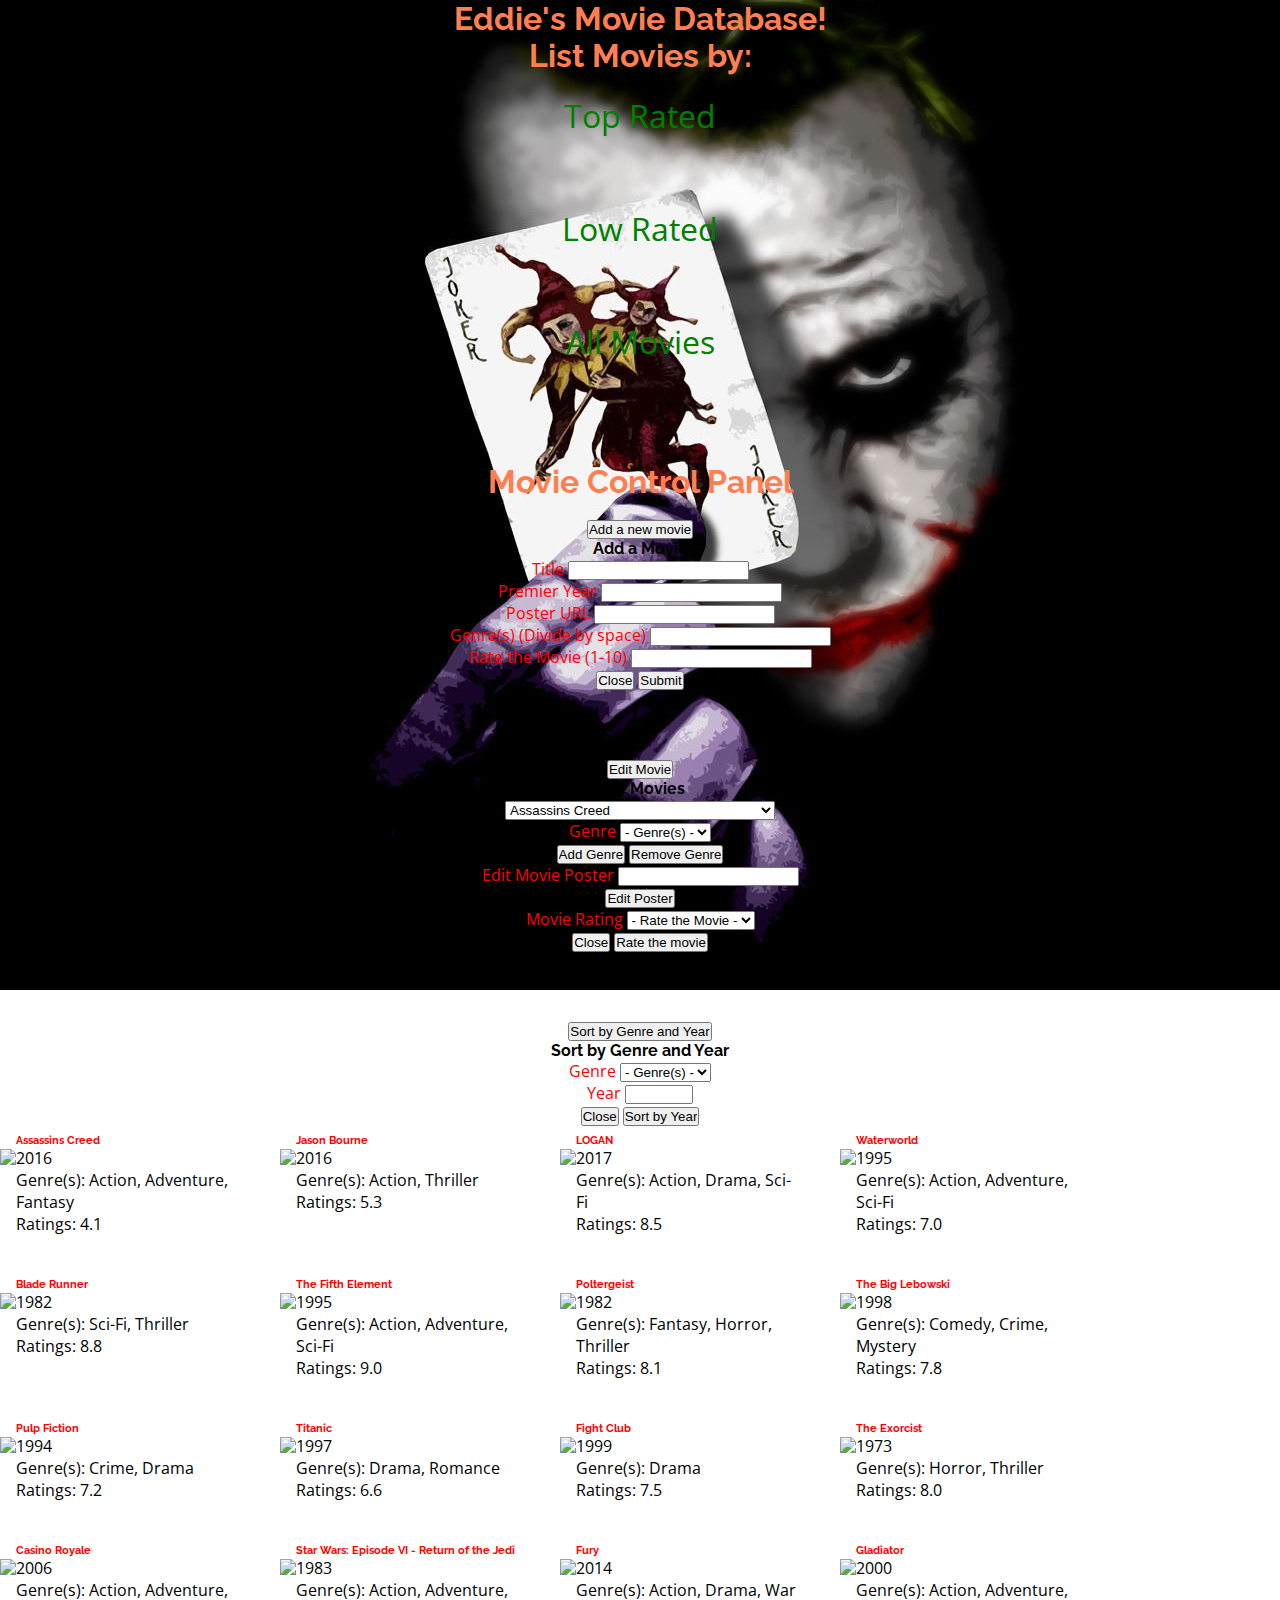
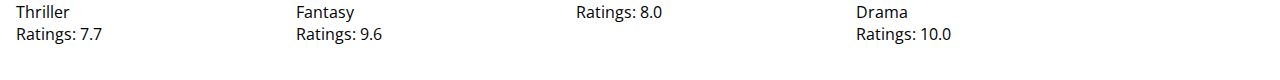
==== commit 8596e671: "some styling and commenting on the code" ====
--- a/index.html
+++ b/index.html
@@ -20,11 +20,13 @@
   <div class="row">
     <aside class="settings col-md-3">
       <section class="movieMenu col-md-12 flexAllForms">
-        <a class="h1-color" id="allMovies" href="#">All Movies</a>
+      <h1 class="movieMenu">List Movies by:</h1>
         <a class="h1-color" id="topRated" href="#">Top Rated</a>
         <a class="h1-color" id="lowRated" href="#">Low Rated</a> 
+        <a class="h1-color" id="allMovies" href="#">All Movies</a>
       </section>
       <section class="movieForm col-md-12 flexAllForms">
+      <h1 class="movieMenu">Movie Control Panel</h1>
         <!-- BOOTSTRAP MODAL FADE ADD MOVIE -->
         <!-- Button trigger modal -->
         <button type="button" class="btn btn-outline-danger" data-toggle="modal" data-target="#addMovieModal">
--- a/css/style.css
+++ b/css/style.css
@@ -51,7 +51,7 @@
 }
 
 .movieMenu {
-	margin: 0 0 15px 0;
+	margin: 0 0 20px 0;
 }
 
 .settings {
@@ -59,7 +59,7 @@
 }
 
 .movieForm {
-	margin: 70px 0 0 0;
+	margin: 30px 0 0 0;
 
 }
 .editMovie {
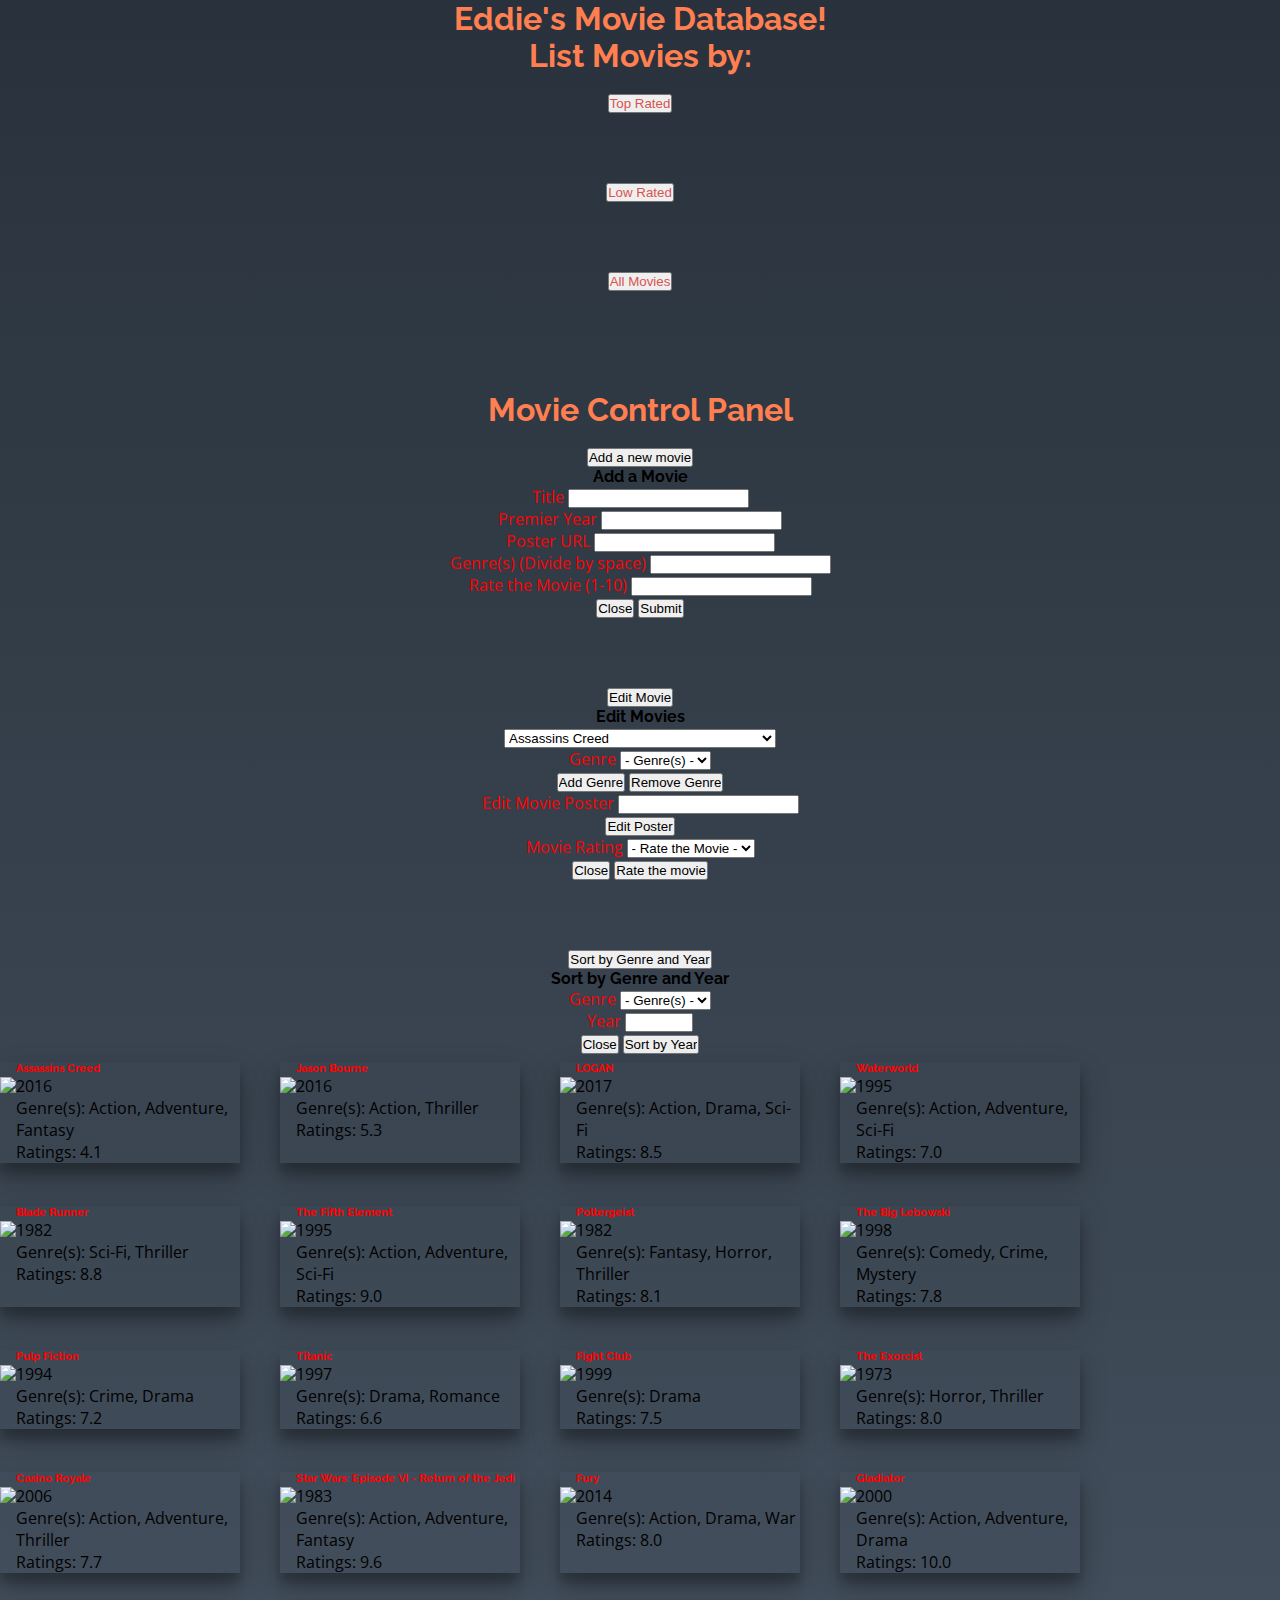
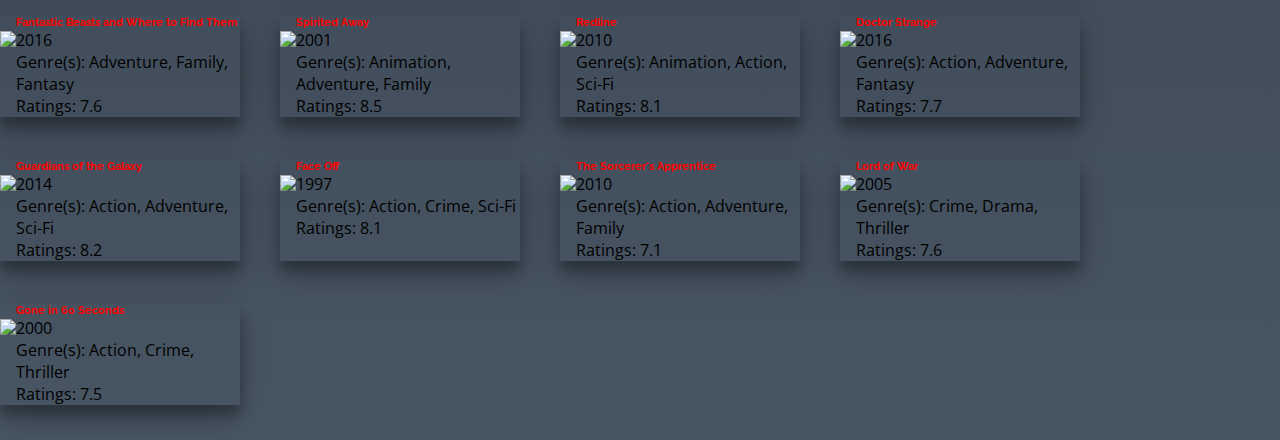
==== commit 34b1bbe1: "finsihed comments, some restyling and added 2 genres to dropdowns" ====
--- a/index.html
+++ b/index.html
@@ -20,13 +20,16 @@
   <div class="row">
     <aside class="settings col-md-3">
       <section class="movieMenu col-md-12 flexAllForms">
-      <h1 class="movieMenu">List Movies by:</h1>
-        <a class="h1-color" id="topRated" href="#">Top Rated</a>
+        <h1 class="movieMenu">List Movies by:</h1>
+      <!--   <a class="h1-color" id="topRated" href="#">Top Rated</a>
         <a class="h1-color" id="lowRated" href="#">Low Rated</a> 
-        <a class="h1-color" id="allMovies" href="#">All Movies</a>
+        <a class="h1-color" id="allMovies" href="#">All Movies</a> -->
+        <button class="h1-color btn btn-outline-danger" id="topRated" href="#">Top Rated</button>
+        <button class="h1-color btn btn-outline-danger" id="lowRated" href="#"> Low Rated</button> 
+        <button class="h1-color btn btn-outline-danger" id="allMovies" href="#"> All Movies</button>
       </section>
       <section class="movieForm col-md-12 flexAllForms">
-      <h1 class="movieMenu">Movie Control Panel</h1>
+        <h1 class="movieMenu">Movie Control Panel</h1>
         <!-- BOOTSTRAP MODAL FADE ADD MOVIE -->
         <!-- Button trigger modal -->
         <button type="button" class="btn btn-outline-danger" data-toggle="modal" data-target="#addMovieModal">
@@ -104,9 +107,11 @@
             <option value="">- Genre(s) -</option>
             <option value="Action">Action</option>
             <option value="Adventure">Adventure</option>
+            <option value="Animation">Animation</option>
             <option value="Crime">Crime</option>
             <option value="Comedy">Comedy</option>
             <option value="Drama">Drama</option>
+            <option value="Family">Family</option>
             <option value="Fantasy">Fantasy</option>
             <option value="Mystery">Mystery</option>
             <option value="Romance">Romance</option>
@@ -177,9 +182,11 @@
                 <option value="">- Genre(s) -</option>
                 <option value="Action">Action</option>
                 <option value="Adventure">Adventure</option>
+                <option value="Animation">Animation</option>
                 <option value="Crime">Crime</option>
                 <option value="Comedy">Comedy</option>
                 <option value="Drama">Drama</option>
+                <option value="Family">Family</option>
                 <option value="Fantasy">Fantasy</option>
                 <option value="Mystery">Mystery</option>
                 <option value="Romance">Romance</option>
--- a/css/style.css
+++ b/css/style.css
@@ -7,7 +7,13 @@
 }
 
 body, html {
-	background: url(../img/jokercard.jpg) no-repeat center center fixed;
+	/*background: url(../img/jokercard.jpg) no-repeat center center fixed;*/
+	/*background-color: #e2e1e0;*/
+	background: #485563; 
+	background: -webkit-linear-gradient(to top, #485563 , #29323c); 
+	background: linear-gradient(to top, #485563 , #29323c); 
+	background-repeat: no-repeat;
+	background-color: #485563;
 	width: 100%;
 	height: auto;
 	font-family: 'Open Sans', sans-serif;
@@ -45,8 +51,8 @@
 	text-decoration: none;
 }
 
- a:hover {
-	color: green;
+a:hover {
+	color: #00C0C0;
 	text-decoration: none;
 }
 
@@ -71,7 +77,7 @@
 }
 
 .h1-color {
-	color: green;
+	color: #d9534f;
 	text-decoration: none;
 	margin: 0 0 70px 0;
 }
@@ -133,7 +139,8 @@
 	display: -webkit-flex;
 	display: -ms-flexbox;
 	display: flex;
-    margin-right: 40px;
+	margin-right: 40px;
+	box-shadow: 0 14px 28px rgba(0,0,0,0.25), 0 10px 10px rgba(0,0,0,0.22);
 }
 
 .movieDIV p {
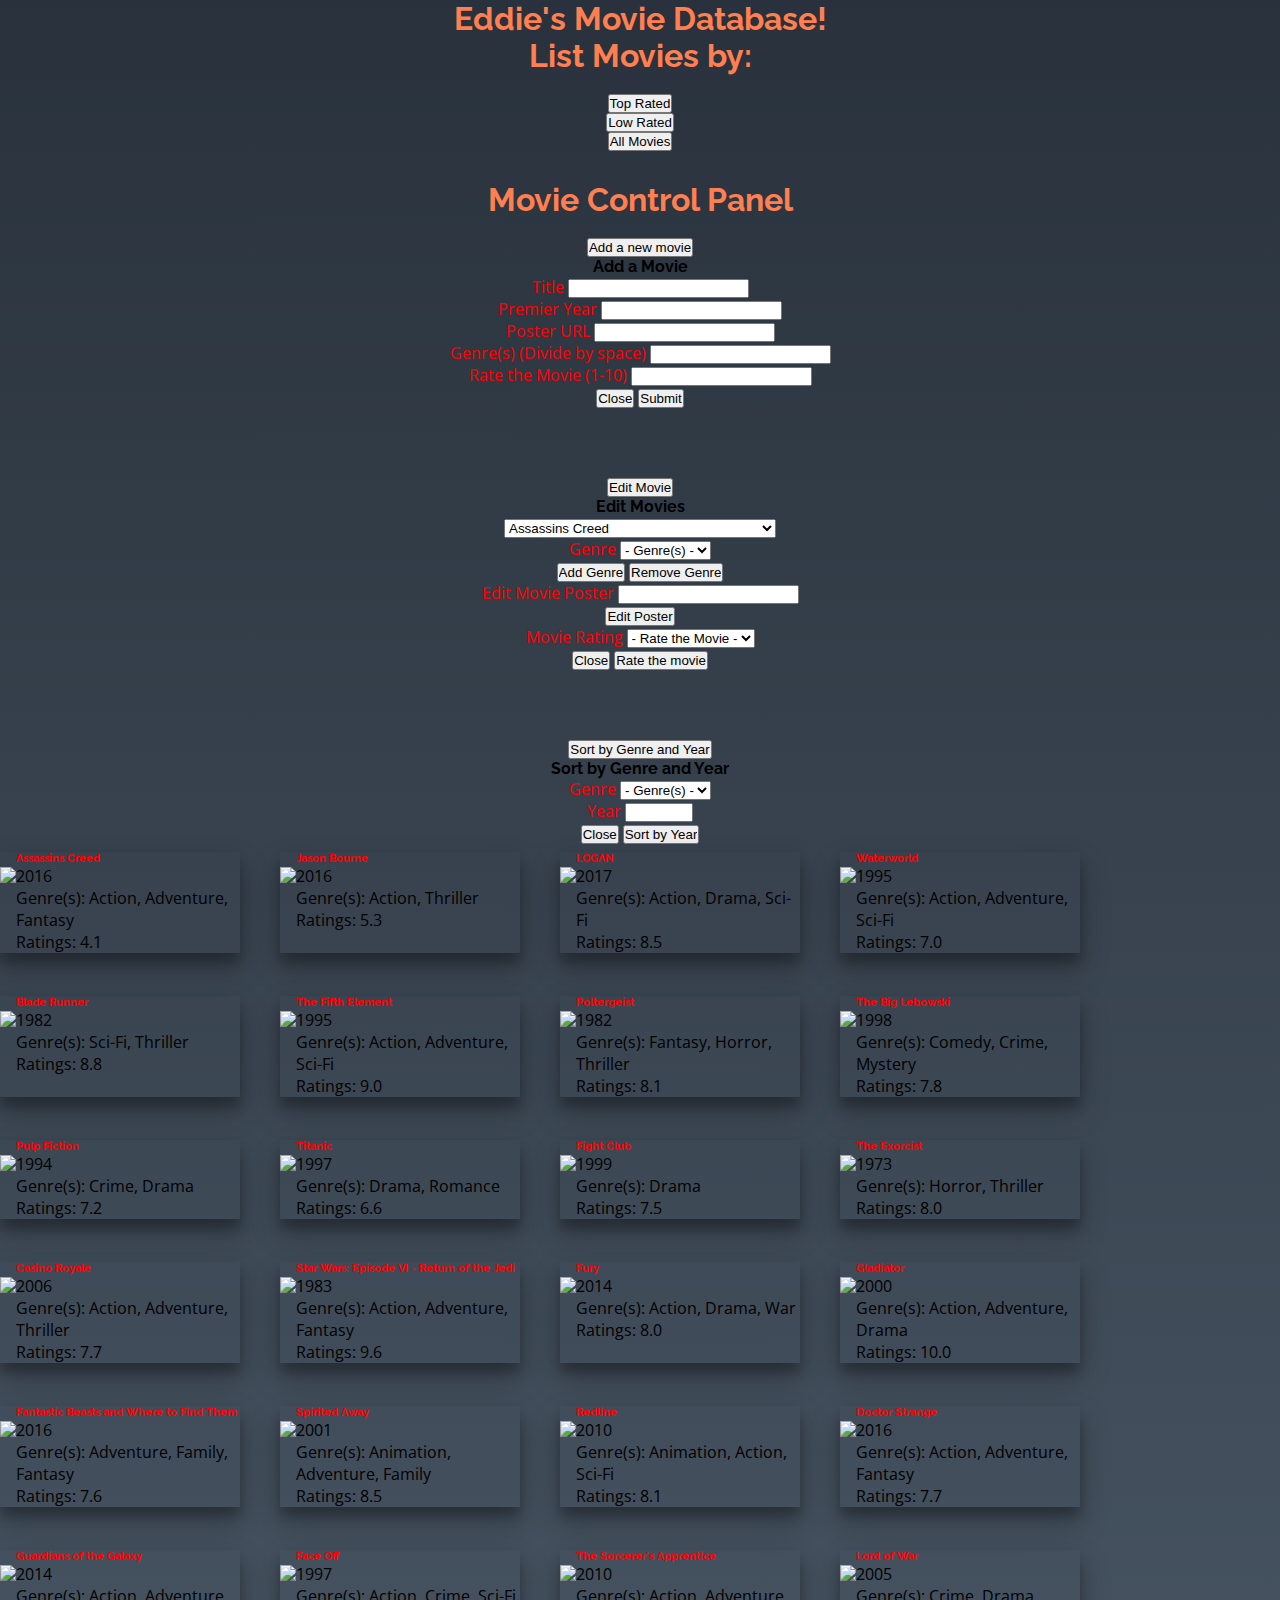
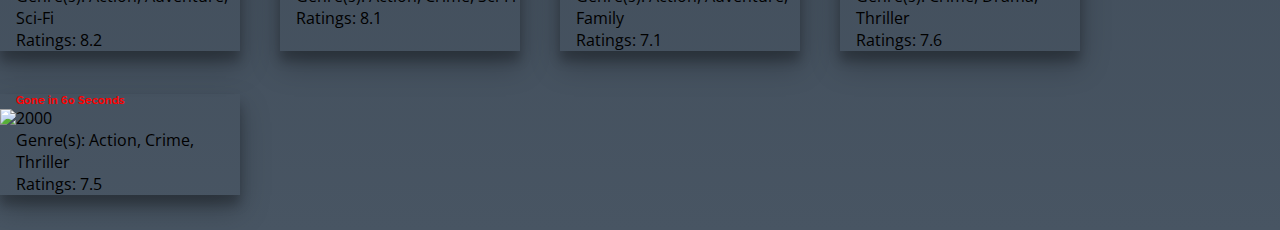
==== commit af059d46: "removed some blank spaces" ====
--- a/index.html
+++ b/index.html
@@ -4,41 +4,34 @@
 <head>
   <meta charset="UTF-8">
   <link rel="stylesheet" href="bootstrap/css/bootstrap.min.css">
-  <link rel="stylesheet" href="css/style.css">
-
+  <link rel="stylesheet" href="css/style.css">  
   <title>EMDB</title>
 </head>
 
 <body>
   <header class="container-fluid">
     <h1 class="text-uppercase">Eddie's Movie Database!</h1>
-   <!-- <a id="allMovies" href="#">All Movies</a>
-   <a id="topRated" href="#">Top Rated</a>
-   <a id="lowRated" href="#">Low Rated</a>  -->
- </header>
- <section class="container-fluid">
-  <div class="row">
-    <aside class="settings col-md-3">
-      <section class="movieMenu col-md-12 flexAllForms">
-        <h1 class="movieMenu">List Movies by:</h1>
-      <!--   <a class="h1-color" id="topRated" href="#">Top Rated</a>
-        <a class="h1-color" id="lowRated" href="#">Low Rated</a> 
-        <a class="h1-color" id="allMovies" href="#">All Movies</a> -->
-        <button class="h1-color btn btn-outline-danger" id="topRated" href="#">Top Rated</button>
-        <button class="h1-color btn btn-outline-danger" id="lowRated" href="#"> Low Rated</button> 
-        <button class="h1-color btn btn-outline-danger" id="allMovies" href="#"> All Movies</button>
-      </section>
-      <section class="movieForm col-md-12 flexAllForms">
-        <h1 class="movieMenu">Movie Control Panel</h1>
-        <!-- BOOTSTRAP MODAL FADE ADD MOVIE -->
-        <!-- Button trigger modal -->
-        <button type="button" class="btn btn-outline-danger" data-toggle="modal" data-target="#addMovieModal">
-          Add a new movie
-        </button>
-        <!-- Modal -->
-        <div class="modal fade" id="addMovieModal" tabindex="-1" role="dialog" aria-labelledby="addMovieModalLabel" aria-hidden="true">
-          <div class="modal-dialog" role="document">
-            <div class="modal-content">
+  </header>
+  <section class="container-fluid">
+    <div class="row">
+      <aside class="settings col-md-3">
+        <section class="movieMenu col-md-12 flexAllForms">
+          <h1 class="movieMenu">List Movies by:</h1>
+          <button class="btn-margin btn btn-outline-danger" id="topRated" href="#">Top Rated</button>
+          <button class="btn-margin btn btn-outline-danger" id="lowRated" href="#"> Low Rated</button> 
+          <button class="btn-margin btn btn-outline-danger" id="allMovies" href="#"> All Movies</button>
+        </section>
+        <section class="movieForm col-md-12 flexAllForms">
+          <h1 class="movieMenu">Movie Control Panel</h1>
+          <!-- BOOTSTRAP MODAL FADE ADD MOVIE -->
+          <!-- Button trigger modal -->
+          <button type="button" class="btn btn-outline-danger" data-toggle="modal" data-target="#addMovieModal">
+            Add a new movie
+          </button>
+          <!-- Modal -->
+          <div class="modal fade" id="addMovieModal" tabindex="-1" role="dialog" aria-labelledby="addMovieModalLabel" aria-hidden="true">
+            <div class="modal-dialog" role="document">
+              <div class="modal-content">
             <!--  <button type="button" class="close" data-dismiss="modal" aria-label="Close">
             <span aria-hidden="true">×</span> -->
           </button>
@@ -158,7 +151,6 @@
 <!-- MODAL FADE EDIT MOVIE END -->
 </section> <!-- End of editMovie -->
 
-
 <section class="sectionSORT col-md-12 flexAllForms">
   <!-- MODAL FADE SORT BY GENRE -->
   <!-- Button trigger modal -->
@@ -214,7 +206,7 @@
 
 <!-- MOVIE LIST FROM DATABASE DYNAMICALLY GENERATED FROM JS  -->
 <section class="movieList col-md-9" id="movieUL">
-
+<!--MOVIES ENTER HERE -->
 </section>
 </div> <!-- class row -->
 </section> <!-- container-fluid -->
@@ -223,5 +215,4 @@
 <script src="https://maxcdn.bootstrapcdn.com/bootstrap/4.0.0-alpha.6/js/bootstrap.min.js" integrity="sha384-vBWWzlZJ8ea9aCX4pEW3rVHjgjt7zpkNpZk+02D9phzyeVkE+jo0ieGizqPLForn" crossorigin="anonymous"></script>
 <script type="text/javascript" src="js/script2.js"></script> 
 </body>
-</html>
-
+</html>